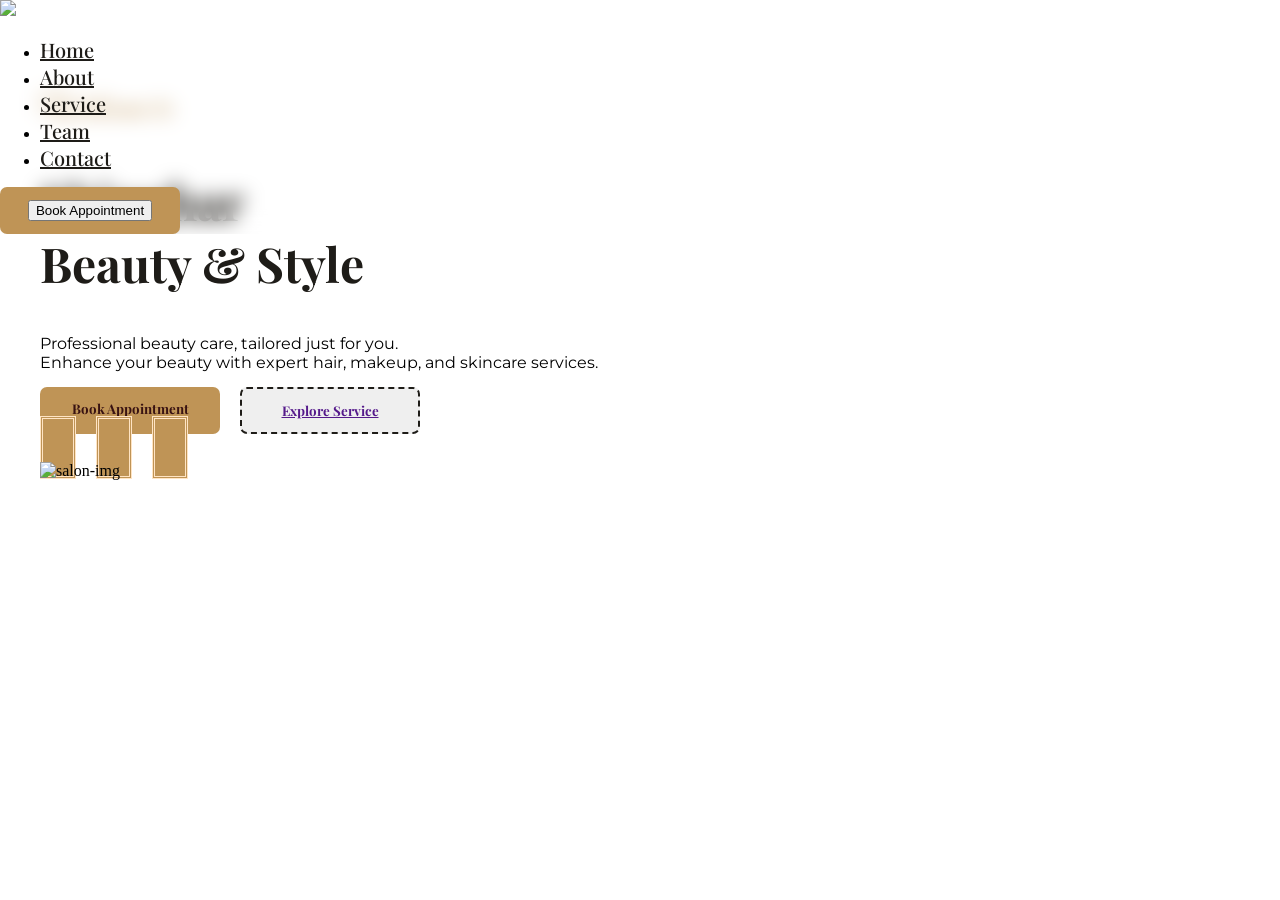
==== index.html @ 684a4d90 "Commiting header and hero section (not responsive)" ====
<!doctype html>
<html lang="en">
  <head>
    <meta charset="UTF-8" />
    <meta name="viewport" content="width=device-width, initial-scale=1.0" />
    <title>Document</title>
    <link rel="stylesheet" href="style.css" />
    <script src="https://cdn.jsdelivr.net/npm/@tailwindcss/browser@4"></script>
    <link
      rel="stylesheet"
      href="https://cdnjs.cloudflare.com/ajax/libs/font-awesome/7.3.1/css/all.css"
      integrity="sha512-x9WwyMYBnlXMNQ6kQ/Lyzu1NqIhLQKL5Oq6xByfXuRj7s9CskyCbLv/1IjqzJmXwFXWr0ov6jBV7Qbc0hh9nHg=="
      crossorigin="anonymous"
      referrerpolicy="no-referrer"
    />
  </head>
  <body>
    <header class="shadow-2xl bg-[rgba(248,247,244,0.5)]">
      <div class="max-w-300 mx-auto flex justify-baseline items-center gap-9">
        <div class="w-60 h-20 shrink-0">
          <a href="index.html"
            ><img src="./images/logo.png" class="w-full h-full"
          /></a>
        </div>
        <nav class="grow">
          <ul class="flex gap-9 justify-end">
            <li><a href="index.html">Home</a></li>
            <li><a href="about.html">About</a></li>
            <li><a href="about.html">Service</a></li>
            <li><a href="about.html">Team</a></li>
            <li><a href="about.html">Contact</a></li>
          </ul>
        </nav>
        <div class="common-btn">
          <div class="white"></div>
          <button>Book Appointment</button>
          <div class="black"></div>
        </div>
      </div>
    </header>
    <section class="hero">
      <div class="container flex items-center">
        <div class="hero-content w-[45%] flex flex-col">
          <span>Welcome to</span>
          <h1>Shinghar<br>Beauty & Style</h1>
          <p>Professional beauty care, tailored just for you. <br> Enhance your beauty with expert hair, makeup, and skincare services.</p>
          <div class="hero-btns">
            <button class="common-btn">Book Appointment</button>
            <button><a href="">Explore Service</a></button>
          </div>
          <div class="social-media-icons mt-7 w-[70%] ">
            <a href="https://www.facebook.com">
              <i class="fa-brands fa-facebook-f"></i>
            </a>
            <a href="https://www.instagram.com">
              <i class="fa-brands fa-instagram"></i>
            </a>
            <a href="https://www.whatsapp.com">
              <i class="fa-brands fa-whatsapp"></i>
            </a>
          </div>
        </div>
        <div class="hero-image w-[75%]">
          <img src="images/hero-img2.jpg" alt="salon-img" class="w-full shadow-2xl">
        </div>
      </div>
    </section>
  </body>
</html>
---- style.css ----
@import "tailwindcss";
@import url('https://fonts.googleapis.com/css2?family=Cormorant+Garamond:ital,wght@0,300..700;1,300..700&family=Great+Vibes&family=Montserrat:ital,wght@0,100..900;1,100..900&family=Playfair+Display:ital,wght@0,400..900;1,400..900&display=swap');
:root{
  --primary-color:#1E1C18;
  --secondary-color:#BF9456;
}
* {
  box-sizing: border-box;
}
.container{
  max-width: 1200px;
  margin: 0px auto;
}
header{
    backdrop-filter: blur(10px);
    position: fixed;
    top: 0px;
    left: 0px;
    width: 100%;
    z-index: 9;
}
header ul a {
  font-family: "Playfair Display";
  color: var(--primary-color);
  font-weight: 500;
  font-size: 20px;
  transition: 300ms;
}
header ul a:hover{
  color: var(--secondary-color);
}
/* .hero{
  background-color: #fff4e5;

} */
.hero-image{
  display: flex;
  align-items: stretch;
}
.hero-content span{
  display: inline-block;
  margin-top:80px;
  font-family: "Great Vibes", Arial, Helvetica, sans-serif;
  font-size: 2.1em;
  color: #BF9456;
}
.hero-content h1{
  font-family: "Playfair Display", sans-serif;
  font-size: 3em;
  line-height: 1.3;
  color: var(--primary-color);
}

.hero-content p{
  padding: 0px 10px 0px 0px;
  margin: 15px 0px;
  font-family: "Montserrat";
}

.hero-btns{
  display: flex ;
  gap: 20px;
}
.hero-content .hero-btns button:nth-child(2){
  width: 180px;
  padding: 13px 15px;
  /* background-color: var(--secondary-color); */
  display: flex;
  justify-content: center;
  align-items: stretch;
  border-radius: 7px;
  transition: 200ms;
  font-weight: bold;
  color: rgb(56, 18, 18);
  font-family:"Playfair Display", sans-serif ;
  border: none;
  outline: none;
  border: 2px dashed var(--primary-color);
}
.hero-content .hero-btns button:nth-child(2):hover{
  transform: translateY(-3px);
  text-shadow: 0px 2px 7px rgb(56, 18, 18);
  cursor: pointer;
}
.common-btn {
  width: 180px;
  padding: 13px 15px;
  background-color: var(--secondary-color);
  display: flex;
  justify-content: center;
  align-items: stretch;
  border-radius: 7px;
  transition: 200ms;
  font-weight: bold;
  color: rgb(56, 18, 18);
  font-family:"Playfair Display", sans-serif ;
  border: none;
  outline: none;
}
.common-btn:hover {
  transform: translateY(-4px);
  transform: scale(1.03);
  font-size: 1.03em;
  letter-spacing: 0.3px;
  background-color: burlywood;
  box-shadow: burlywood 0px 3px 8px;
}
.common-btn:active{
  transform: translateY(-2px);
  transform: scale(1);
  box-shadow: burlywood 0px 1px 8px;
}
.social-media-icons i{
  border: 3px double bisque;
  font-size: 25px;
  /* width: 100%; */
  padding: 15px;
  width: 20%;
  background-color: var(--secondary-color);
  color: white;
  text-align: center;
  margin: 0 20px 0 0;
  transition: 200ms;
}
.social-media-icons i:hover{
  transform: scale(1.05);
  transform: translateY(-4px);
  box-shadow: 0px 3px 5px var(--secondary-color);

}
.social-media-icons i:active{
  transform: translateY(0);
  box-shadow: none;
}
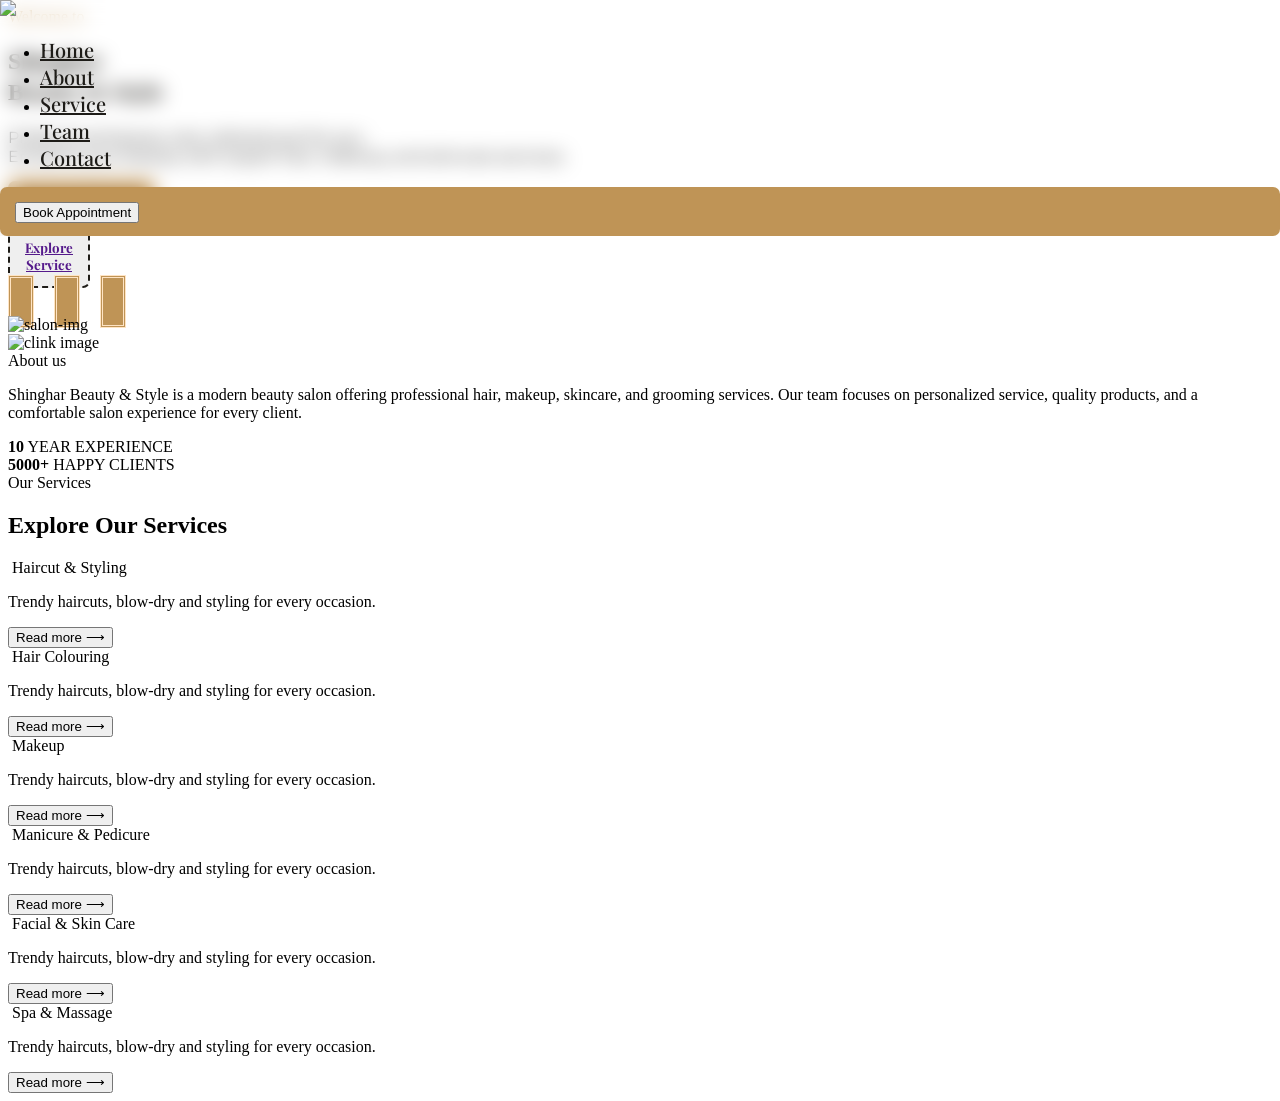
==== commit 01463108: "Completed hero section, second section and third section (responsive too)" ====
--- a/index.html
+++ b/index.html
@@ -3,7 +3,7 @@
   <head>
     <meta charset="UTF-8" />
     <meta name="viewport" content="width=device-width, initial-scale=1.0" />
-    <title>Document</title>
+    <title>Shinghar | Beauty & Style</title>
     <link rel="stylesheet" href="style.css" />
     <script src="https://cdn.jsdelivr.net/npm/@tailwindcss/browser@4"></script>
     <link
@@ -16,13 +16,13 @@
   </head>
   <body>
     <header class="shadow-2xl bg-[rgba(248,247,244,0.5)]">
-      <div class="max-w-300 mx-auto flex justify-baseline items-center gap-9">
-        <div class="w-60 h-20 shrink-0">
+      <div class="max-w-300 mx-auto flex justify-between items-center gap-9">
+        <div class="w-40 md:w-50 lg:w-60 md:h-15 lg:h-20 shrink-0">
           <a href="index.html"
             ><img src="./images/logo.png" class="w-full h-full"
           /></a>
         </div>
-        <nav class="grow">
+        <nav class="grow hidden lg:block">
           <ul class="flex gap-9 justify-end">
             <li><a href="index.html">Home</a></li>
             <li><a href="about.html">About</a></li>
@@ -31,24 +31,47 @@
             <li><a href="about.html">Contact</a></li>
           </ul>
         </nav>
-        <div class="common-btn">
-          <div class="white"></div>
+        <div class="common-btn hidden lg:block w-35 sm:w-45">
           <button>Book Appointment</button>
-          <div class="black"></div>
+        </div>
+        <div
+          class="menu-btn block lg:hidden py-2 px-2.5 md:py-2.5 md:px-3 rounded-full shadow-lg mr-2 sm:mr-5 bg-(--secondary-color)"
+        >
+          <i class="fa-solid fa-bars-staggered"></i>
         </div>
       </div>
     </header>
-    <section class="hero">
-      <div class="container flex items-center">
-        <div class="hero-content w-[45%] flex flex-col">
-          <span>Welcome to</span>
-          <h1>Shinghar<br>Beauty & Style</h1>
-          <p>Professional beauty care, tailored just for you. <br> Enhance your beauty with expert hair, makeup, and skincare services.</p>
-          <div class="hero-btns">
-            <button class="common-btn">Book Appointment</button>
-            <button><a href="">Explore Service</a></button>
+    <!-- hero section -->
+    <section class="hero bg-(--primary-background-color)">
+      <div class="max-w-300 mx-auto flex-col lg:flex-row flex items-center">
+        <div
+          class="hero-content text-left md:text-center lg:text-left w-full lg:w-[50%] flex flex-col px-3 md:px-0 lg:px-2.5"
+        >
+          <span
+            class="mt-20 text-[1.7em] md:text-[2.5em] font-(family-name:--primary-font-family)"
+            >Welcome to</span
+          >
+          <h1
+            class="text-[2.5em] md:text-[3.5em] leading-1.3 font-(family-name:--secondary-font-family)"
+          >
+            Shinghar <br class="inline sm:hidden lg:inline" />Beauty & Style
+          </h1>
+          <div
+            class="w-15 mx-0 md:mx-auto lg:mx-0 my-2.5 border-2 border-(--secondary-color) rounded-lg"
+          ></div>
+          <p class="font-light text-[0.9em] sm:text-[1em]">
+            Professional beauty care, tailored just for you. <br />
+            Enhance your beauty with expert hair, makeup, and skincare services.
+          </p>
+          <div
+            class="hero-btns w-fit text-left mx-0 md:mx-auto lg:mx-0 flex gap-2.5 sm:gap-5"
+          >
+            <button class="common-btn w-35 sm:w-45">Book Appointment</button>
+            <button class="w-35 sm:w-45">
+              <a href="">Explore <br class="inline sm:hidden" />Service</a>
+            </button>
           </div>
-          <div class="social-media-icons mt-7 w-[70%] ">
+          <div class="social-media-icons mt-7">
             <a href="https://www.facebook.com">
               <i class="fa-brands fa-facebook-f"></i>
             </a>
@@ -60,8 +83,234 @@
             </a>
           </div>
         </div>
-        <div class="hero-image w-[75%]">
-          <img src="images/hero-img2.jpg" alt="salon-img" class="w-full shadow-2xl">
+        <div class="hero-image w-full lg:w-[60%] mt-10 lg:mt-0 h-auto lg:h-130">
+          <img
+            src="images/hero-img1.jpg"
+            alt="salon-img"
+            class="w-full shadow-2xl rounded-[inherit]"
+          />
+        </div>
+      </div>
+    </section>
+
+    <!-- Second Section -->
+    <section class="bg-(--primary-background-color)">
+      <div
+        class="max-w-300 flex py-10 mx-auto gap-5 justify-between flex-col lg:flex-row px-5 lg:px-0"
+      >
+        <!--Container-->
+        <div class="w-full lg:w-[45%] order-2 lg:order-1">
+          <!--left-->
+          <img
+            src="images/clinik image.png"
+            alt="clink image"
+            class="w-full lg:hover:rotate-z-2 transition"
+          />
+        </div>
+        <div class="right w-full lg:w-[55%] order-1 lg:order-2 self-center">
+          <!--right-->
+          <span
+            class="font-(family-name:--primary-font-family) text-(--secondary-color) text-[35px]"
+            >About us</span
+          >
+          <p class="font-[Montserrat] font-light text-[0.9em] sm:text-[1em]">
+            Shinghar Beauty & Style is a modern beauty salon offering
+            professional hair, makeup, skincare, and grooming services. Our team
+            focuses on personalized service, quality products, and a comfortable
+            salon experience for every client.
+          </p>
+
+          <div
+            class="grid grid-cols-1 sm:grid-cols-2 gap-5 mt-5 sm:mt-2 w-full"
+          >
+            <div
+              class="bg-[white] flex flex-col items-center p-5 hover:scale-105 transition hover:shadow-lg"
+            >
+              <i
+                class="fa-solid fa-calendar-days text-(--secondary-color) text-[60px]"
+              ></i>
+              <strong
+                class="text-[25px] font-(family-name:--primary-font-family) font-bold mt-3 not-italic"
+                >10</strong
+              >
+              <span>YEAR EXPERIENCE</span>
+            </div>
+            <div
+              class="bg-[white] flex flex-col items-center p-5 hover:scale-105 transition hover:shadow-lg"
+            >
+              <i
+                class="fa-solid fa-users text-(--secondary-color) text-[60px]"
+              ></i>
+              <strong
+                class="text-[25px] font-(family-name:--primary-font-family) font-bold mt-3 not-italic"
+                >5000+</strong
+              >
+              <span>HAPPY CLIENTS</span>
+            </div>
+          </div>
+        </div>
+      </div>
+    </section>
+
+    <!-- Third section -->
+    <section class="max-w-300 mx-auto px-5 lg:px-0 mt-30 text-center">
+      <!-- content -->
+      <span
+        class="mt-20 text-[1.5em] md:text-[2em] font-(family-name:--primary-font-family) text-(--secondary-color)"
+        >Our Services</span
+      >
+      <h2
+        class="text-[2em] md:text-[2.5em] leading-1.3 font-(family-name:--secondary-font-family) text-(--primary-color)"
+      >
+        Explore Our Services
+      </h2>
+      <div
+        class="w-10 border-2 border-(--secondary-color) rounded-lg mx-auto"
+      ></div>
+      <!-- grid -->
+      <div class="grid grid-cols-1 sm:grid-cols-2 lg:grid-cols-3 gap-10 mt-7">
+        <div
+          class="flex flex-col gap-2.5 bg-(--primary-background-color) p-4 justify-center items-center text-center border border-[#E5E7EB] hover:-translate-y-1 transition"
+        >
+          <img
+            src="images/hair cutting and styling.webp"
+            alt=""
+            class="w-25 h-25 rounded-full"
+          />
+          <span
+            class="font-(family-name:--secondary-font-family) font-medium text-[1.3em]"
+            >Haircut & Styling</span
+          >
+          <p
+            class="font-[Montserrat] text-[0.85em] text-(--primary-color) font-normal"
+          >
+            Trendy haircuts, blow-dry and styling for every occasion.
+          </p>
+          <button
+            class="border border-(--secondary-color) px-2 py-1.5 font-(family-name:--Cormorant-Garamond) text-[1.1em] hover:bg-(--secondary-color) hover:text-[white] transition font-medium"
+          >
+            Read more ⟶
+          </button>
+        </div>
+
+        <div
+          class="flex flex-col gap-2.5 bg-(--primary-background-color) p-4 justify-center items-center text-center border border-[#E5E7EB] hover:-translate-y-1 transition"
+        >
+          <img
+            src="images/hair colouring.avif"
+            alt=""
+            class="w-25 h-25 rounded-full"
+          />
+          <span
+            class="font-(family-name:--secondary-font-family) font-medium text-[1.3em]"
+            >Hair Colouring</span
+          >
+          <p
+            class="font-[Montserrat] text-[0.85em] text-(--primary-color) font-normal"
+          >
+            Trendy haircuts, blow-dry and styling for every occasion.
+          </p>
+          <button
+            class="border border-(--secondary-color) px-2 py-1.5 font-(family-name:--Cormorant-Garamond) text-[1.1em] hover:bg-(--secondary-color) hover:text-[white] transition font-medium"
+          >
+            Read more ⟶
+          </button>
+        </div>
+
+        <div
+          class="flex flex-col gap-2.5 bg-(--primary-background-color) p-4 justify-center items-center text-center border border-[#E5E7EB] hover:-translate-y-1 transition"
+        >
+          <img
+            src="images/makeup.avif"
+            alt=""
+            class="w-25 h-25 rounded-full"
+          />
+          <span
+            class="font-(family-name:--secondary-font-family) font-medium text-[1.3em]"
+            >Makeup</span
+          >
+          <p
+            class="font-[Montserrat] text-[0.85em] text-(--primary-color) font-normal"
+          >
+            Trendy haircuts, blow-dry and styling for every occasion.
+          </p>
+          <button
+            class="border border-(--secondary-color) px-2 py-1.5 font-(family-name:--Cormorant-Garamond) text-[1.1em] hover:bg-(--secondary-color) hover:text-[white] transition font-medium"
+          >
+            Read more ⟶
+          </button>
+        </div>
+
+        <div
+          class="flex flex-col gap-2.5 bg-(--primary-background-color) p-4 justify-center items-center text-center border border-[#E5E7EB] hover:-translate-y-1 transition"
+        >
+          <img
+            src="images/Manicure & Pedicure.webp"
+            alt=""
+            class="w-25 h-25 rounded-full"
+          />
+          <span
+            class="font-(family-name:--secondary-font-family) font-medium text-[1.3em]"
+            >Manicure & Pedicure</span
+          >
+          <p
+            class="font-[Montserrat] text-[0.85em] text-(--primary-color) font-normal"
+          >
+            Trendy haircuts, blow-dry and styling for every occasion.
+          </p>
+          <button
+            class="border border-(--secondary-color) px-2 py-1.5 font-(family-name:--Cormorant-Garamond) text-[1.1em] hover:bg-(--secondary-color) hover:text-[white] transition font-medium"
+          >
+            Read more ⟶
+          </button>
+        </div>
+
+        <div
+          class="flex flex-col gap-2.5 bg-(--primary-background-color) p-4 justify-center items-center text-center border border-[#E5E7EB] hover:-translate-y-1 transition"
+        >
+          <img
+            src="images/Facial & Skin Care.avif"
+            alt=""
+            class="w-25 h-25 rounded-full"
+          />
+          <span
+            class="font-(family-name:--secondary-font-family) font-medium text-[1.3em]"
+            >Facial & Skin Care</span
+          >
+          <p
+            class="font-[Montserrat] text-[0.85em] text-(--primary-color) font-normal"
+          >
+            Trendy haircuts, blow-dry and styling for every occasion.
+          </p>
+          <button
+            class="border border-(--secondary-color) px-2 py-1.5 font-(family-name:--Cormorant-Garamond) text-[1.1em] hover:bg-(--secondary-color) hover:text-[white] transition font-medium"
+          >
+            Read more ⟶
+          </button>
+        </div>
+
+        <div
+          class="flex flex-col gap-2.5 bg-(--primary-background-color) p-4 justify-center items-center text-center border border-[#E5E7EB] hover:-translate-y-1 transition"
+        >
+          <img
+            src="images/Spa & Massage.avif"
+            alt=""
+            class="w-25 h-25 rounded-full"
+          />
+          <span
+            class="font-(family-name:--secondary-font-family) font-medium text-[1.3em]"
+            >Spa & Massage</span
+          >
+          <p
+            class="font-[Montserrat] text-[0.85em] text-(--primary-color) font-normal"
+          >
+            Trendy haircuts, blow-dry and styling for every occasion.
+          </p>
+          <button
+            class="border border-(--secondary-color) px-2 py-1.5 font-(family-name:--Cormorant-Garamond) text-[1.1em] hover:bg-(--secondary-color) hover:text-[white] transition font-medium"
+          >
+            Read more ⟶
+          </button>
         </div>
       </div>
     </section>
--- a/style.css
+++ b/style.css
@@ -3,14 +3,15 @@
 :root{
   --primary-color:#1E1C18;
   --secondary-color:#BF9456;
+  --primary-font-family:"Great Vibes", Arial, Helvetica, sans-serif;
+  --secondary-font-family:"Playfair Display",sans-serif;
+  --primary-background-color:#FAF7F1;
+  --Cormorant-Garamond : "Cormorant Garamond";
 }
 * {
   box-sizing: border-box;
 }
-.container{
-  max-width: 1200px;
-  margin: 0px auto;
-}
+
 header{
     backdrop-filter: blur(10px);
     position: fixed;
@@ -29,24 +30,16 @@
 header ul a:hover{
   color: var(--secondary-color);
 }
-/* .hero{
-  background-color: #fff4e5;
 
-} */
 .hero-image{
   display: flex;
   align-items: stretch;
 }
 .hero-content span{
   display: inline-block;
-  margin-top:80px;
-  font-family: "Great Vibes", Arial, Helvetica, sans-serif;
-  font-size: 2.1em;
   color: #BF9456;
 }
 .hero-content h1{
-  font-family: "Playfair Display", sans-serif;
-  font-size: 3em;
   line-height: 1.3;
   color: var(--primary-color);
 }
@@ -57,14 +50,12 @@
   font-family: "Montserrat";
 }
 
-.hero-btns{
+/* .hero-btns{
   display: flex ;
   gap: 20px;
-}
+} */
 .hero-content .hero-btns button:nth-child(2){
-  width: 180px;
   padding: 13px 15px;
-  /* background-color: var(--secondary-color); */
   display: flex;
   justify-content: center;
   align-items: stretch;
@@ -82,11 +73,11 @@
   text-shadow: 0px 2px 7px rgb(56, 18, 18);
   cursor: pointer;
 }
-.common-btn {
-  width: 180px;
+.common-btn{
+  /* width: 180px; */
   padding: 13px 15px;
   background-color: var(--secondary-color);
-  display: flex;
+  /* display: flex; */
   justify-content: center;
   align-items: stretch;
   border-radius: 7px;
@@ -114,8 +105,8 @@
   border: 3px double bisque;
   font-size: 25px;
   /* width: 100%; */
-  padding: 15px;
-  width: 20%;
+  padding: 10px;
+  width: 50px;
   background-color: var(--secondary-color);
   color: white;
   text-align: center;
@@ -134,4 +125,3 @@
 }
 
 
-
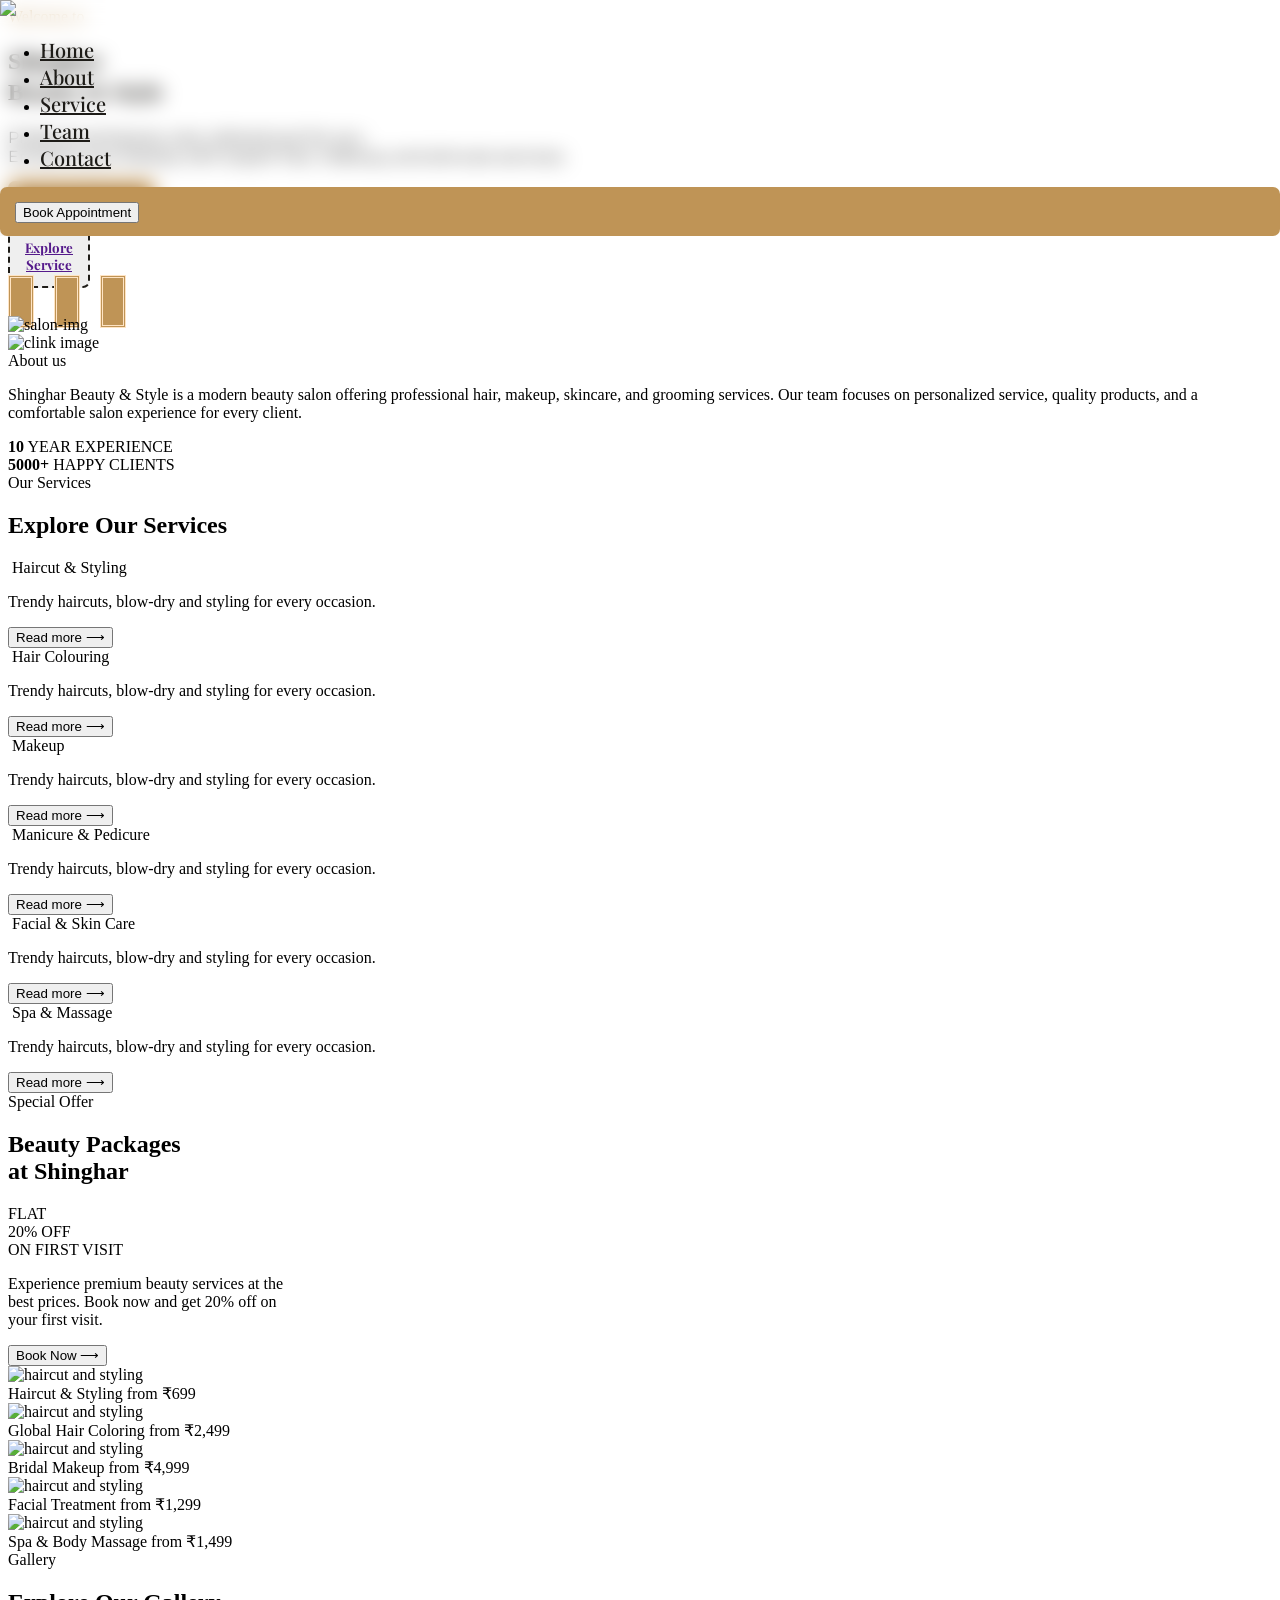
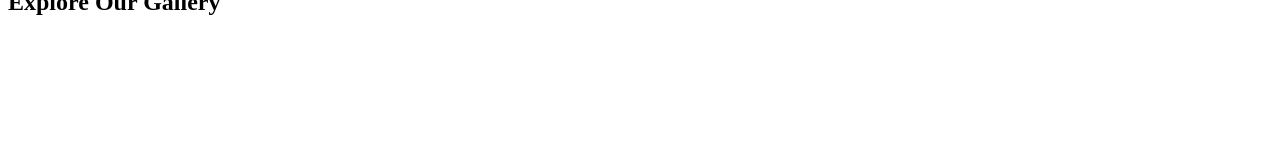
==== commit 8b05f4ae: "home page special offer and gallary section completed and responsive too" ====
--- a/index.html
+++ b/index.html
@@ -220,85 +220,81 @@
         <div
           class="flex flex-col gap-2.5 bg-(--primary-background-color) p-4 justify-center items-center text-center border border-[#E5E7EB] hover:-translate-y-1 transition"
         >
-          <img
-            src="images/makeup.avif"
+          <img src="images/makeup.avif" alt="" class="w-25 h-25 rounded-full" />
+          <span
+            class="font-(family-name:--secondary-font-family) font-medium text-[1.3em]"
+            >Makeup</span
+          >
+          <p
+            class="font-[Montserrat] text-[0.85em] text-(--primary-color) font-normal"
+          >
+            Trendy haircuts, blow-dry and styling for every occasion.
+          </p>
+          <button
+            class="border border-(--secondary-color) px-2 py-1.5 font-(family-name:--Cormorant-Garamond) text-[1.1em] hover:bg-(--secondary-color) hover:text-[white] transition font-medium"
+          >
+            Read more ⟶
+          </button>
+        </div>
+
+        <div
+          class="flex flex-col gap-2.5 bg-(--primary-background-color) p-4 justify-center items-center text-center border border-[#E5E7EB] hover:-translate-y-1 transition"
+        >
+          <img
+            src="images/Manicure & Pedicure.webp"
             alt=""
             class="w-25 h-25 rounded-full"
           />
           <span
             class="font-(family-name:--secondary-font-family) font-medium text-[1.3em]"
-            >Makeup</span
-          >
-          <p
-            class="font-[Montserrat] text-[0.85em] text-(--primary-color) font-normal"
-          >
-            Trendy haircuts, blow-dry and styling for every occasion.
-          </p>
-          <button
-            class="border border-(--secondary-color) px-2 py-1.5 font-(family-name:--Cormorant-Garamond) text-[1.1em] hover:bg-(--secondary-color) hover:text-[white] transition font-medium"
-          >
-            Read more ⟶
-          </button>
-        </div>
-
-        <div
-          class="flex flex-col gap-2.5 bg-(--primary-background-color) p-4 justify-center items-center text-center border border-[#E5E7EB] hover:-translate-y-1 transition"
-        >
-          <img
-            src="images/Manicure & Pedicure.webp"
+            >Manicure & Pedicure</span
+          >
+          <p
+            class="font-[Montserrat] text-[0.85em] text-(--primary-color) font-normal"
+          >
+            Trendy haircuts, blow-dry and styling for every occasion.
+          </p>
+          <button
+            class="border border-(--secondary-color) px-2 py-1.5 font-(family-name:--Cormorant-Garamond) text-[1.1em] hover:bg-(--secondary-color) hover:text-[white] transition font-medium"
+          >
+            Read more ⟶
+          </button>
+        </div>
+
+        <div
+          class="flex flex-col gap-2.5 bg-(--primary-background-color) p-4 justify-center items-center text-center border border-[#E5E7EB] hover:-translate-y-1 transition"
+        >
+          <img
+            src="images/Facial & Skin Care.avif"
             alt=""
             class="w-25 h-25 rounded-full"
           />
           <span
             class="font-(family-name:--secondary-font-family) font-medium text-[1.3em]"
-            >Manicure & Pedicure</span
-          >
-          <p
-            class="font-[Montserrat] text-[0.85em] text-(--primary-color) font-normal"
-          >
-            Trendy haircuts, blow-dry and styling for every occasion.
-          </p>
-          <button
-            class="border border-(--secondary-color) px-2 py-1.5 font-(family-name:--Cormorant-Garamond) text-[1.1em] hover:bg-(--secondary-color) hover:text-[white] transition font-medium"
-          >
-            Read more ⟶
-          </button>
-        </div>
-
-        <div
-          class="flex flex-col gap-2.5 bg-(--primary-background-color) p-4 justify-center items-center text-center border border-[#E5E7EB] hover:-translate-y-1 transition"
-        >
-          <img
-            src="images/Facial & Skin Care.avif"
+            >Facial & Skin Care</span
+          >
+          <p
+            class="font-[Montserrat] text-[0.85em] text-(--primary-color) font-normal"
+          >
+            Trendy haircuts, blow-dry and styling for every occasion.
+          </p>
+          <button
+            class="border border-(--secondary-color) px-2 py-1.5 font-(family-name:--Cormorant-Garamond) text-[1.1em] hover:bg-(--secondary-color) hover:text-[white] transition font-medium"
+          >
+            Read more ⟶
+          </button>
+        </div>
+
+        <div
+          class="flex flex-col gap-2.5 bg-(--primary-background-color) p-4 justify-center items-center text-center border border-[#E5E7EB] hover:-translate-y-1 transition"
+        >
+          <img
+            src="images/Spa & Massage.avif"
             alt=""
             class="w-25 h-25 rounded-full"
           />
           <span
             class="font-(family-name:--secondary-font-family) font-medium text-[1.3em]"
-            >Facial & Skin Care</span
-          >
-          <p
-            class="font-[Montserrat] text-[0.85em] text-(--primary-color) font-normal"
-          >
-            Trendy haircuts, blow-dry and styling for every occasion.
-          </p>
-          <button
-            class="border border-(--secondary-color) px-2 py-1.5 font-(family-name:--Cormorant-Garamond) text-[1.1em] hover:bg-(--secondary-color) hover:text-[white] transition font-medium"
-          >
-            Read more ⟶
-          </button>
-        </div>
-
-        <div
-          class="flex flex-col gap-2.5 bg-(--primary-background-color) p-4 justify-center items-center text-center border border-[#E5E7EB] hover:-translate-y-1 transition"
-        >
-          <img
-            src="images/Spa & Massage.avif"
-            alt=""
-            class="w-25 h-25 rounded-full"
-          />
-          <span
-            class="font-(family-name:--secondary-font-family) font-medium text-[1.3em]"
             >Spa & Massage</span
           >
           <p
@@ -314,5 +310,172 @@
         </div>
       </div>
     </section>
+
+    <!-- Special Offer section-->
+    <section class="flex my-15 flex-col lg:flex-row w-[99vw]">
+      <div class="left bg-(--secondary-color) pl-7 py-10 w-full lg:w-[50%]">
+        <div class="left-content">
+          <span
+            class="mt-20 text-[1.5em] md:text-[2em] font-(family-name:--primary-font-family) text-white"
+            >Special Offer</span
+          >
+          <h2
+            class="text-[2em] md:text-[2.5em] leading-1.3 font-(family-name:--secondary-font-family) text-white"
+          >
+            Beauty Packages <br />at Shinghar
+          </h2>
+          <div class="coupon-card mt-8 flex gap-8">
+            <div
+              class="card w-60 py-3 bg-(--primary-color) text-white text-center"
+            >
+              <span class="font-(family-name:--Cormorant-Garamond)">FLAT</span
+              ><br />
+              <span class="text-[2.8em] font-(family-name:--Cormorant-Garamond)"
+                >20% OFF</span
+              ><br />
+              <span class="font-(family-name:--Cormorant-Garamond)"
+                >ON FIRST VISIT</span
+              >
+            </div>
+            <div class="card-info flex flex-col justify-between items-start">
+              <p class="text-white font-[Montserrat]">
+                Experience premium beauty services at the <br />
+                best prices. Book now and get 20% off on <br />
+                your first visit.
+              </p>
+              <button
+                class="border border-white px-2 py-1.5 font-(family-name:--Cormorant-Garamond) text-[1.1em] text-[white] transition font-medium"
+              >
+                Book Now ⟶
+              </button>
+            </div>
+          </div>
+        </div>
+      </div>
+      <div class="right bg-black px-5 py-10 w-full lg:w-[50%]">
+        <div class="right-content flex flex-col gap-5">
+          <div
+            class="price-cards p-2 flex h-15 gap-3 bg-(--primary-color) min-w-60 sm:min-w-80"
+          >
+            <img
+              src="images/hair cutting and styling.webp"
+              alt="haircut and styling"
+            />
+            <div class="price-info text-white flex flex-col font-[Montserrat]">
+              <span>Haircut & Styling</span>
+              <span>from ₹699</span>
+            </div>
+          </div>
+
+          <div
+            class="price-cards p-2 flex h-15 gap-3 bg-(--primary-color) min-w-60 sm:min-w-80"
+          >
+            <img src="images/hair colouring.avif" alt="haircut and styling" />
+            <div class="price-info text-white flex flex-col font-[Montserrat]">
+              <span>Global Hair Coloring</span>
+              <span>from ₹2,499</span>
+            </div>
+          </div>
+
+          <div
+            class="price-cards p-2 flex h-15 gap-3 bg-(--primary-color) min-w-60 sm:min-w-80"
+          >
+            <img src="images/bridal makeup.avif" alt="haircut and styling" />
+            <div class="price-info text-white flex flex-col font-[Montserrat]">
+              <span>Bridal Makeup</span>
+              <span>from ₹4,999</span>
+            </div>
+          </div>
+
+          <div
+            class="price-cards p-2 flex h-15 gap-3 bg-(--primary-color) min-w-60 sm:min-w-80"
+          >
+            <img
+              src="images/Facial & Skin Care.avif"
+              alt="haircut and styling"
+            />
+            <div class="price-info text-white flex flex-col font-[Montserrat]">
+              <span>Facial Treatment</span>
+              <span>from ₹1,299</span>
+            </div>
+          </div>
+
+          <div
+            class="price-cards p-2 flex h-15 gap-3 bg-(--primary-color) min-w-60 sm:min-w-80"
+          >
+            <img src="images/Spa & Massage.avif" alt="haircut and styling" />
+            <div class="price-info text-white flex flex-col font-[Montserrat]">
+              <span>Spa & Body Massage</span>
+              <span>from ₹1,499</span>
+            </div>
+          </div>
+        </div>
+      </div>
+    </section>
+
+    <!-- Gallery -->
+
+    <section class="max-w-7xl mx-auto px-5 lg:px-0 mt-30 text-center ">
+      <span
+        class="text-[1.5em] md:text-[2em] font-(family-name:--primary-font-family) text-(--secondary-color)"
+        >Gallery</span
+      >
+      <h2
+        class="text-[2em] md:text-[2.5em] leading-1.3 font-(family-name:--secondary-font-family)"
+      >
+        Explore Our Gallery
+      </h2>
+
+      <div class="gallery-grid grid grid-cols-2 lg:grid-cols-4 gap-4 w-full my-10 h-125">
+        <div class="overflow-hidden rounded-lg">
+          <img
+            src="images/Gallery image 1.avif"
+            alt=""
+            class="w-full h-full hover:scale-105 transition"
+          />
+        </div>
+        <div class="overflow-hidden rounded-lg">
+          <img
+            src="images/Gallery image 2.avif"
+            alt=""
+            class="w-full h-full hover:scale-105 transition"
+          />
+        </div>
+        
+        <div class="grid grid-rows-2 gap-4">
+          <div class="overflow-hidden rounded-lg">
+            <img
+              src="images/Gallery image 3.avif"
+              alt=""
+              class="w-full h-full hover:scale-105 transition"
+            />
+          </div>
+          <div class="overflow-hidden rounded-lg">
+            <img
+              src="images/Gallery image 4.avif"
+              alt=""
+              class="w-full h-full hover:scale-105 transition"
+            />
+          </div>
+        </div>
+        <div class="grid grid-rows-2 gap-4">
+          <div class="overflow-hidden rounded-lg">
+            <img
+              src="images/Gallery image 5.avif"
+              alt=""
+              class="w-full h-full hover:scale-105 transition"
+            />
+          </div>
+          <div class="overflow-hidden rounded-lg">
+            <img
+              src="images/Gallery image 6.avif"
+              alt=""
+              class="w-full h-full hover:scale-105 transition"
+            />
+          </div>
+        </div>
+      </div>
+    </section>
+
   </body>
 </html>
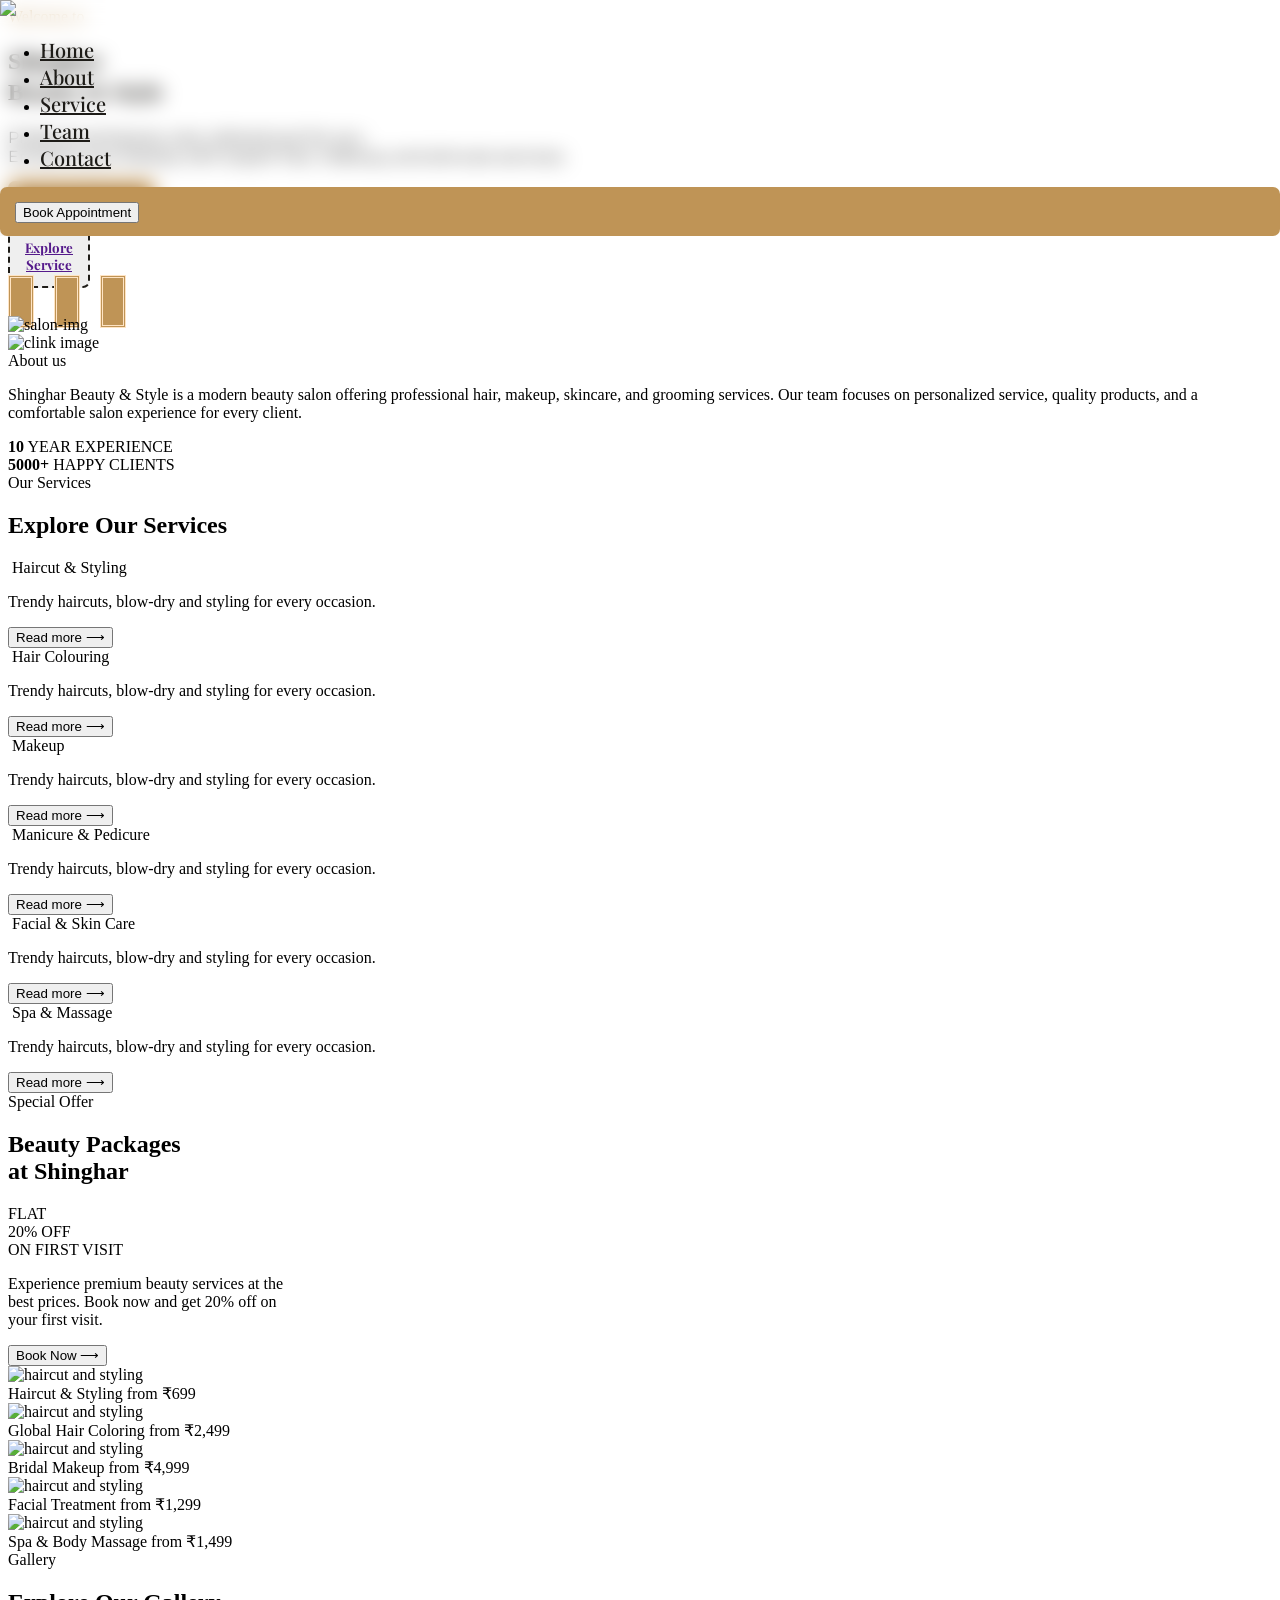
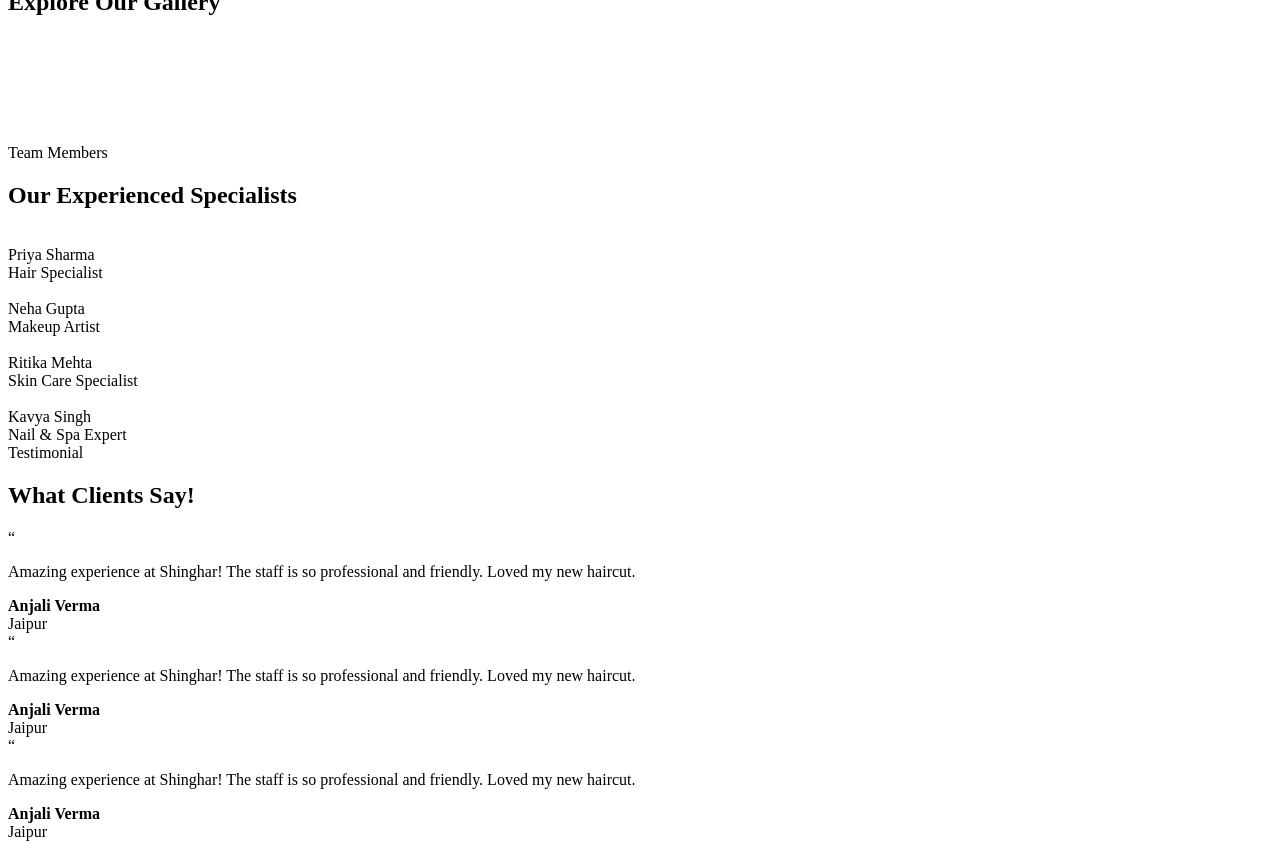
==== commit a3141605: "home customer review section completed" ====
--- a/index.html
+++ b/index.html
@@ -93,7 +93,7 @@
       </div>
     </section>
 
-    <!-- Second Section -->
+    <!-- About Us -->
     <section class="bg-(--primary-background-color)">
       <div
         class="max-w-300 flex py-10 mx-auto gap-5 justify-between flex-col lg:flex-row px-5 lg:px-0"
@@ -152,7 +152,7 @@
       </div>
     </section>
 
-    <!-- Third section -->
+    <!-- Our services -->
     <section class="max-w-300 mx-auto px-5 lg:px-0 mt-30 text-center">
       <!-- content -->
       <span
@@ -415,7 +415,7 @@
 
     <!-- Gallery -->
 
-    <section class="max-w-7xl mx-auto px-5 lg:px-0 mt-30 text-center ">
+    <section class="max-w-7xl mx-auto px-5 lg:px-0 mt-30 text-center">
       <span
         class="text-[1.5em] md:text-[2em] font-(family-name:--primary-font-family) text-(--secondary-color)"
         >Gallery</span
@@ -426,7 +426,9 @@
         Explore Our Gallery
       </h2>
 
-      <div class="gallery-grid grid grid-cols-2 lg:grid-cols-4 gap-4 w-full my-10 h-125">
+      <div
+        class="gallery-grid grid grid-cols-2 lg:grid-cols-4 gap-4 w-full my-10 h-125"
+      >
         <div class="overflow-hidden rounded-lg">
           <img
             src="images/Gallery image 1.avif"
@@ -441,7 +443,7 @@
             class="w-full h-full hover:scale-105 transition"
           />
         </div>
-        
+
         <div class="grid grid-rows-2 gap-4">
           <div class="overflow-hidden rounded-lg">
             <img
@@ -477,5 +479,98 @@
       </div>
     </section>
 
+    <!-- Team members -->
+    <section class="max-w-300 mx-auto px-5 lg:px-0 mt-30 text-center">
+      <span
+        class="text-[1.5em] md:text-[2em] font-(family-name:--primary-font-family) text-(--secondary-color)"
+        >Team Members</span
+      >
+      <h2
+        class="text-[2em] md:text-[2.5em] leading-1.3 font-(family-name:--secondary-font-family)"
+      >
+        Our Experienced Specialists
+      </h2>
+      <div class="grid grid-cols-2 lg:grid-cols-4 w-full my-10 gap-5">  <!--grid-->
+        <div class="bg-(--primary-background-color) hover:shadow-2xl hover:scale-103 transition"> <!--card-->
+          <div class="mb-5">
+            <img src="images/customer 1.png" alt="">
+          </div>
+          <span class="font-(family-name:--secondary-font-family) font-medium text-[1.3em]">Priya Sharma</span><br>
+          <span class="font-[Montserrat] text-[0.85em] font-normal text-(--primary-color)">Hair Specialist</span>
+          <div class="my-5">
+            <a href="https://facebook.com" class="border border-(--secondary-color) p-2 hover:bg-(--secondary-color) hover:text-white" target="_blank"><i class="fa-brands fa-facebook-f"></i></a>
+            <a href="https://instagram.com" class="border border-(--secondary-color) p-2 hover:bg-(--secondary-color) hover:text-white transition" target="_blank"><i class="fa-brands fa-instagram"></i></a>
+            <a href="https://whatsapp.com" class="border border-(--secondary-color) p-2 hover:bg-(--secondary-color) hover:text-white transition" target="_blank"><i class="fa-brands fa-whatsapp"></i></a>
+          </div>
+        </div>        
+        <div class="bg-(--primary-background-color) hover:shadow-2xl hover:scale-103 transition"> <!--card-->
+          <div class="mb-5">
+            <img src="images/customer 2.png" alt="">
+          </div>
+          <span class="font-(family-name:--secondary-font-family) font-medium text-[1.3em]">Neha Gupta</span><br>
+          <span class="font-[Montserrat] text-[0.85em] font-normal text-(--primary-color)">Makeup Artist</span>
+          <div class="my-5">
+            <a href="https://facebook.com" class="border border-(--secondary-color) p-2 hover:bg-(--secondary-color) hover:text-white transition" target="_blank"><i class="fa-brands fa-facebook-f"></i></a>
+            <a href="https://instagram.com" class="border border-(--secondary-color) p-2 hover:bg-(--secondary-color) hover:text-white transition" target="_blank"><i class="fa-brands fa-instagram"></i></a>
+            <a href="https://whatsapp.com" class="border border-(--secondary-color) p-2 hover:bg-(--secondary-color) hover:text-white transition" target="_blank"><i class="fa-brands fa-whatsapp"></i></a>
+          </div>
+        </div>        
+        <div class="bg-(--primary-background-color) hover:shadow-2xl hover:scale-103 transition"> <!--card-->
+          <div class="mb-5">
+            <img src="images/customer 3.png" alt="">
+          </div>
+          <span class="font-(family-name:--secondary-font-family) font-medium text-[1.3em]">Ritika Mehta</span><br>
+          <span class="font-[Montserrat] text-[0.85em] font-normal text-(--primary-color)">Skin Care Specialist</span>
+          <div class="my-5">
+            <a href="https://facebook.com" class="border border-(--secondary-color) p-2 hover:bg-(--secondary-color) hover:text-white transition" target="_blank"><i class="fa-brands fa-facebook-f"></i></a>
+            <a href="https://instagram.com" class="border border-(--secondary-color) p-2 hover:bg-(--secondary-color) hover:text-white transition" target="_blank"><i class="fa-brands fa-instagram"></i></a>
+            <a href="https://whatsapp.com" class="border border-(--secondary-color) p-2 hover:bg-(--secondary-color) hover:text-white transition" target="_blank"><i class="fa-brands fa-whatsapp"></i></a>
+          </div>
+        </div>        
+        <div class="bg-(--primary-background-color) hover:shadow-2xl hover:scale-105 transition"> <!--card-->
+          <div class="mb-5">
+            <img src="images/customer 4.png" alt="">
+          </div>
+          <span class="font-(family-name:--secondary-font-family) font-medium text-[1.3em]">Kavya Singh</span><br>
+          <span class="font-[Montserrat] text-[0.85em] font-normal text-(--primary-color)">Nail & Spa Expert</span>
+          <div class="my-5">
+            <a href="https://facebook.com" class="border border-(--secondary-color) p-2 hover:bg-(--secondary-color) hover:text-white transition" target="_blank"><i class="fa-brands fa-facebook-f"></i></a>
+            <a href="https://instagram.com" class="border border-(--secondary-color) p-2 hover:bg-(--secondary-color) hover:text-white transition" target="_blank"><i class="fa-brands fa-instagram"></i></a>
+            <a href="https://whatsapp.com" class="border border-(--secondary-color) p-2 hover:bg-(--secondary-color) hover:text-white transition" target="_blank"><i class="fa-brands fa-whatsapp"></i></a>
+          </div>
+        </div>        
+      </div>
+    </section>
+    <section class="bg-(--primary-background-color)">
+      <div class="max-w-300 mx-auto px-5 lg:px-0 mt-30 text-center py-13">
+        <span class="text-[1.5em] md:text-[2em] font-(family-name:--primary-font-family) text-(--secondary-color)">Testimonial</span>
+        <h2 class="text-[2em] md:text-[2.5em] leading-1.3 font-(family-name:--secondary-font-family)">What Clients Say!</h2>
+
+
+        <div class="flex gap-5 text-left leading-7 mt-5 justify-center flex-wrap lg:flex-nowrap"> <!--flex-->
+          <div class="px-5 py-4 font-[Montserrat] bg-white ">
+            <span class="text-(--secondary-color) text-4xl">“</span>
+            <p class="mb-3.5">Amazing experience at Shinghar! The staff is so professional and friendly. Loved my new haircut.</p>
+            <b>Anjali Verma</b><br>
+            <span class="text-[0.9em]">Jaipur</span>
+          </div>
+          <div class="px-5 py-4 font-[Montserrat] bg-(--secondary-color) text-white">
+            <span class="text-white text-4xl">“</span>
+            <p class="mb-3.5">Amazing experience at Shinghar! The staff is so professional and friendly. Loved my new haircut.</p>
+            <b>Anjali Verma</b><br>
+            <span class="text-[0.9em]">Jaipur</span>
+          </div>
+          <div class="px-5 py-4 font-[Montserrat] bg-white">
+            <span class="text-(--secondary-color) text-4xl">“</span>
+            <p class="mb-3.5">Amazing experience at Shinghar! The staff is so professional and friendly. Loved my new haircut.</p>
+            <b>Anjali Verma</b><br>
+            <span class="text-[0.9em]">Jaipur</span>
+          </div>
+
+        </div>
+
+      </div>
+    </section>
+    
   </body>
 </html>
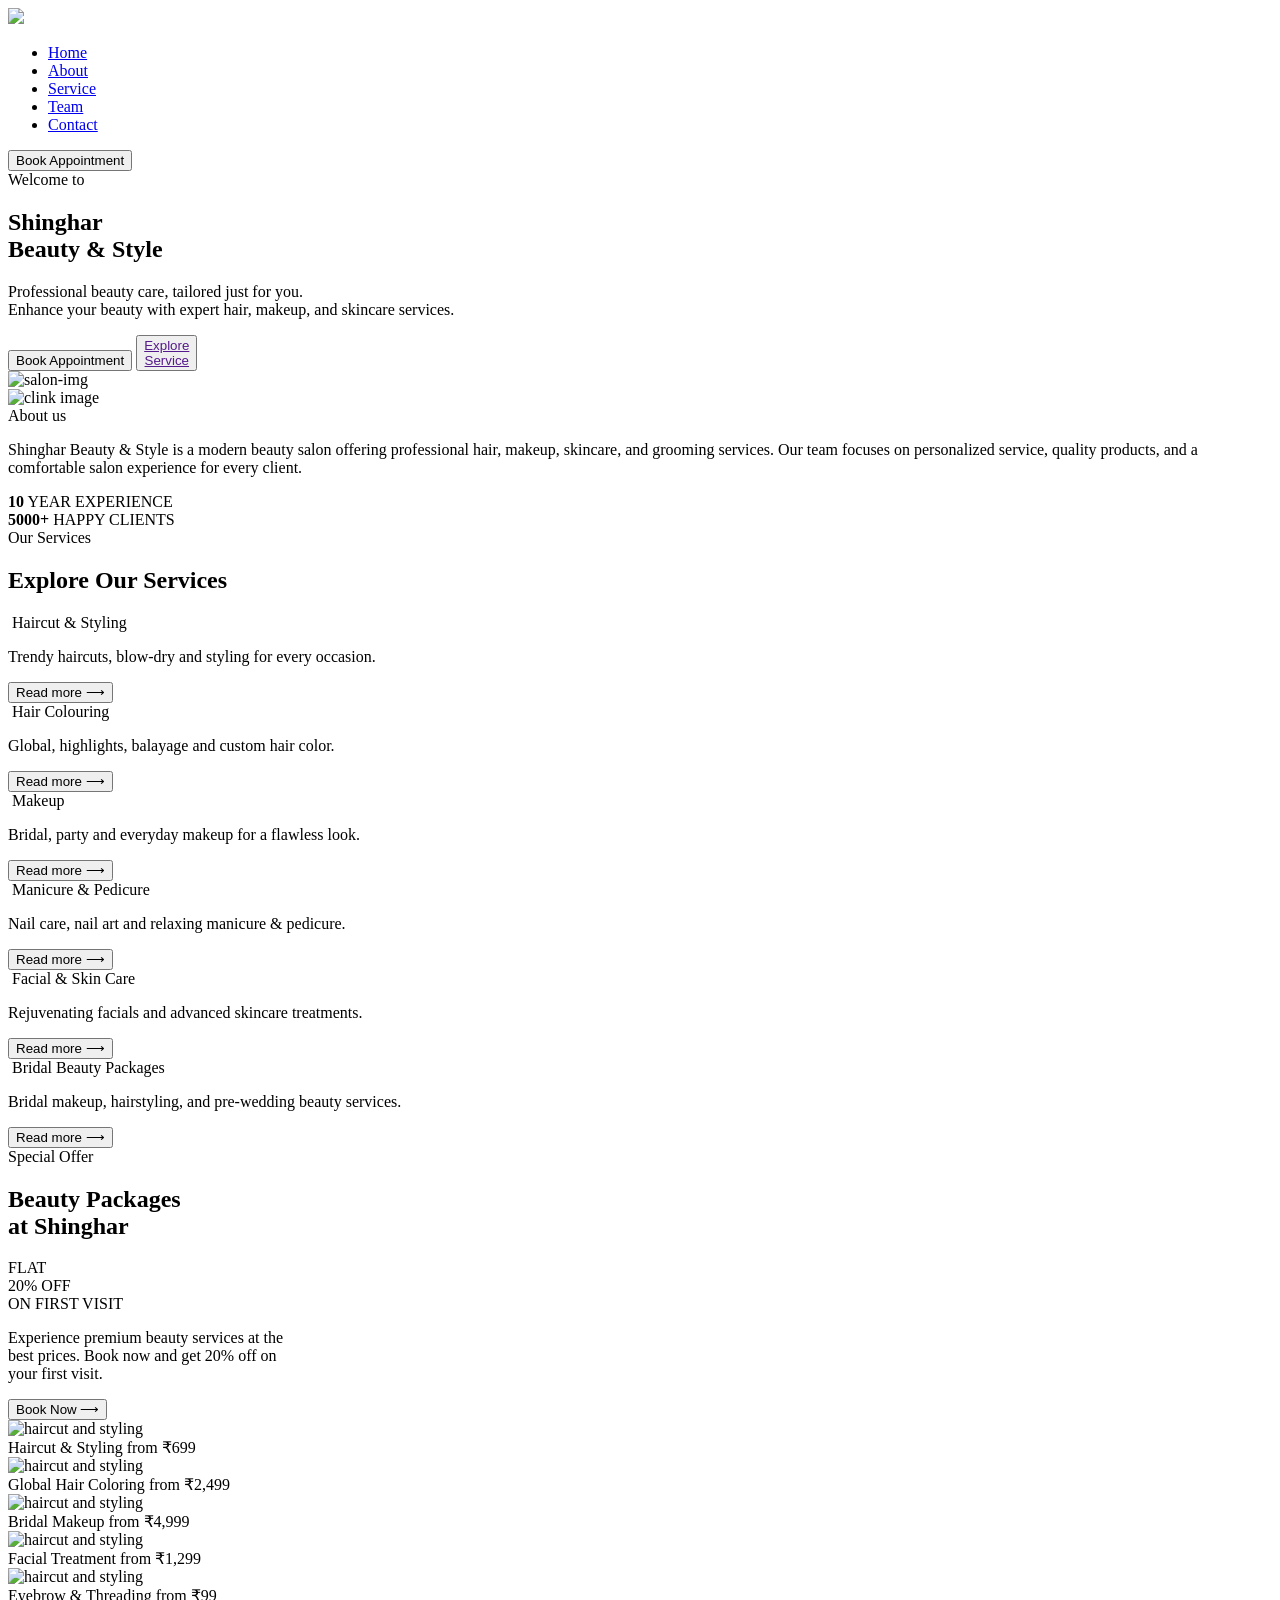
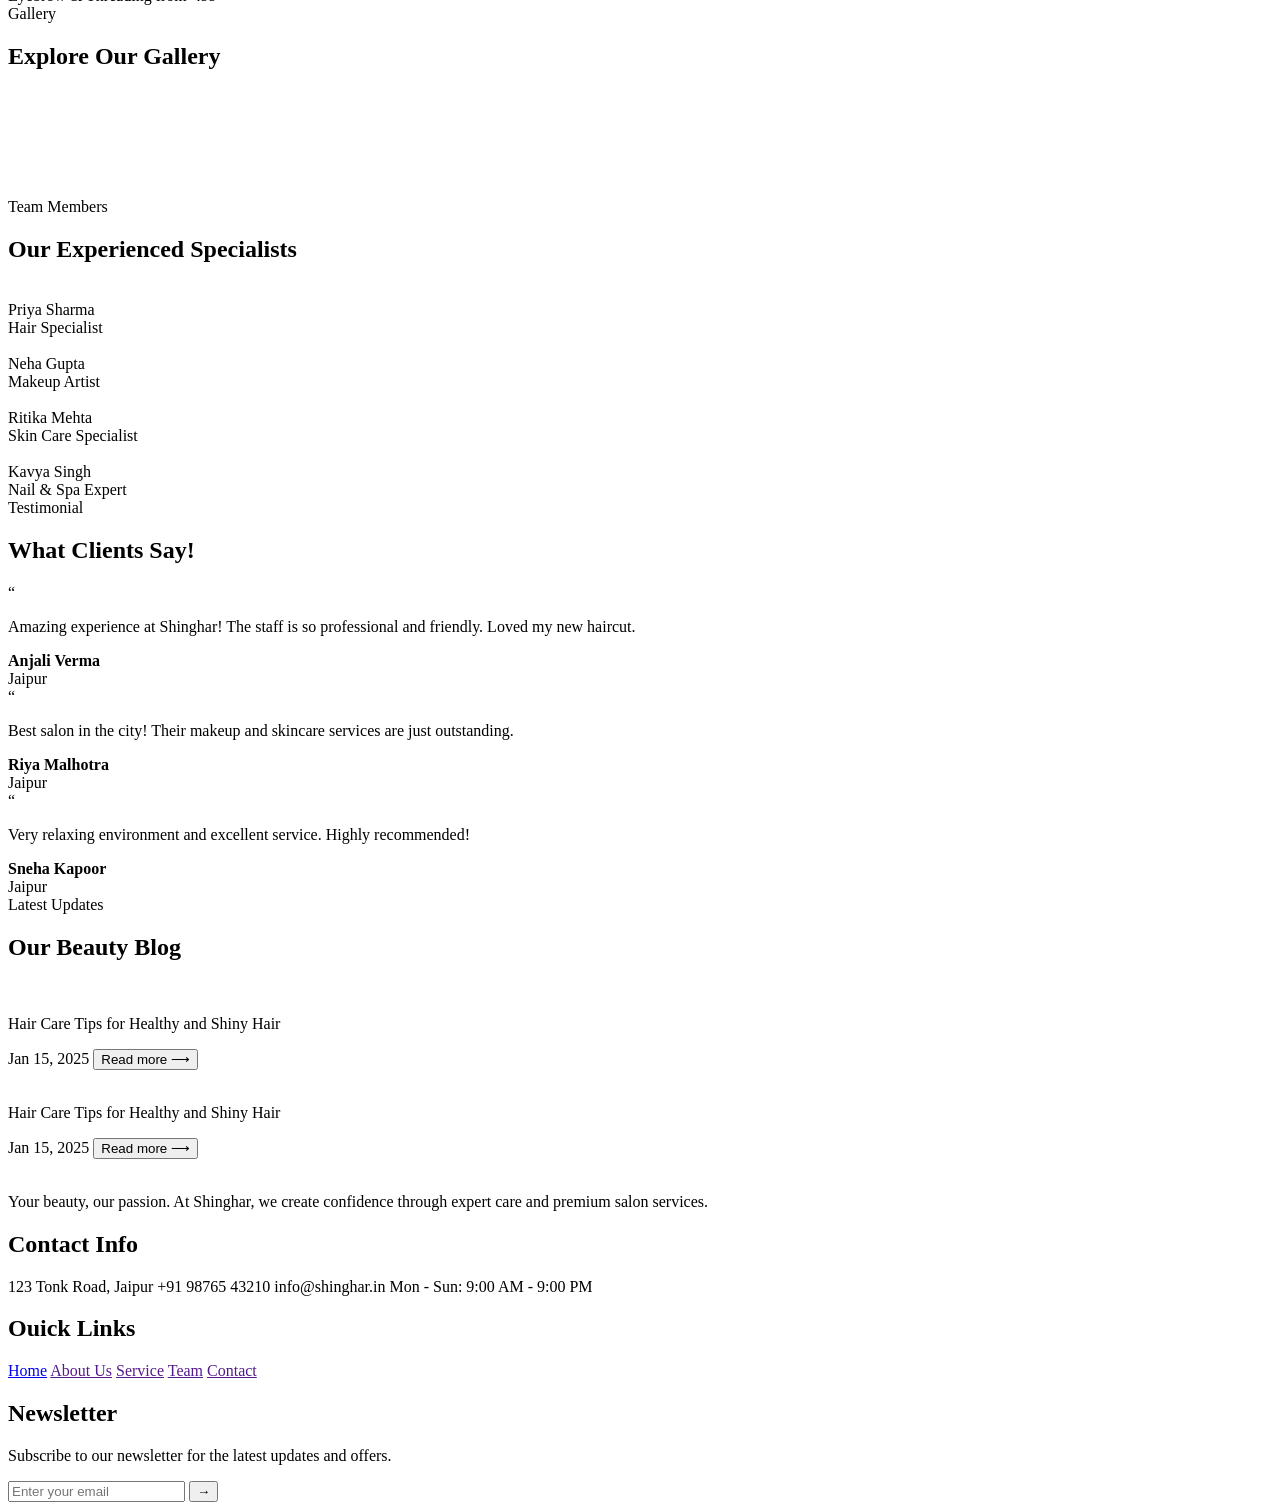
==== commit a402fc1b: "Completed home page and style code" ====
--- a/index.html
+++ b/index.html
@@ -15,7 +15,7 @@
     />
   </head>
   <body>
-    <header class="shadow-2xl bg-[rgba(248,247,244,0.5)]">
+    <header class="shadow-2xl bg-[rgba(248,247,244,0.5)] backdrop-blur-[10px] fixed top-0 left-0 w-full z-9">
       <div class="max-w-300 mx-auto flex justify-between items-center gap-9">
         <div class="w-40 md:w-50 lg:w-60 md:h-15 lg:h-20 shrink-0">
           <a href="index.html"
@@ -24,14 +24,16 @@
         </div>
         <nav class="grow hidden lg:block">
           <ul class="flex gap-9 justify-end">
-            <li><a href="index.html">Home</a></li>
-            <li><a href="about.html">About</a></li>
-            <li><a href="about.html">Service</a></li>
-            <li><a href="about.html">Team</a></li>
-            <li><a href="about.html">Contact</a></li>
+            <li><a href="index.html" class="font-['Playfair_Display'] text-(--primary-color)] font-medium text-[20px] transition duration-300 hover:text-(--secondary-color)">Home</a></li>
+            <li><a href="about.html" class="font-['Playfair_Display'] text-(--primary-color)] font-medium text-[20px] transition duration-300 hover:text-(--secondary-color)">About</a></li>
+            <li><a href="about.html" class="font-['Playfair_Display'] text-(--primary-color)] font-medium text-[20px] transition duration-300 hover:text-(--secondary-color)">Service</a></li>
+            <li><a href="about.html" class="font-['Playfair_Display'] text-(--primary-color)] font-medium text-[20px] transition duration-300 hover:text-(--secondary-color)">Team</a></li>
+            <li><a href="about.html" class="font-['Playfair_Display'] text-(--primary-color)] font-medium text-[20px] transition duration-300 hover:text-(--secondary-color)">Contact</a></li>
           </ul>
         </nav>
-        <div class="common-btn hidden lg:block w-35 sm:w-45">
+        <div
+          class="common-btn hidden lg:flex w-35 sm:w-45 bg-(--secondary-color) px-3.25 py-3.75 justify-center transition hover:-translate-y-1 hover:scale-105 hover:text-[1.03em] hover:bg-[burlywood] hover:shadow-[burlywood_0px_3px_8px] active:translate-y-0.5 active:scale-100 active:shadow-[burlywood 0px 1px 8px] rounded-lg text-[#381212] font-(family-name:--secondary-font-family) border-none outline-none font-bold"
+        >
           <button>Book Appointment</button>
         </div>
         <div
@@ -45,45 +47,63 @@
     <section class="hero bg-(--primary-background-color)">
       <div class="max-w-300 mx-auto flex-col lg:flex-row flex items-center">
         <div
-          class="hero-content text-left md:text-center lg:text-left w-full lg:w-[50%] flex flex-col px-3 md:px-0 lg:px-2.5"
-        >
-          <span
-            class="mt-20 text-[1.7em] md:text-[2.5em] font-(family-name:--primary-font-family)"
+          class="hero-content text-left md:text-center lg:text-left w-full lg:w-[45%] flex flex-col px-3 md:px-0 lg:px-2.5"
+        >
+          <span
+            class="mt-20 text-[1.7em] md:text-[2.5em] font-(family-name:--primary-font-family) inline-block text-(--secondary-color)"
             >Welcome to</span
           >
           <h1
-            class="text-[2.5em] md:text-[3.5em] leading-1.3 font-(family-name:--secondary-font-family)"
+            class="text-[2.5em] md:text-[3.5em] leading-1.3 font-(family-name:--secondary-font-family) leading-[1.3] text-(--primary-color)"
           >
             Shinghar <br class="inline sm:hidden lg:inline" />Beauty & Style
           </h1>
           <div
             class="w-15 mx-0 md:mx-auto lg:mx-0 my-2.5 border-2 border-(--secondary-color) rounded-lg"
           ></div>
-          <p class="font-light text-[0.9em] sm:text-[1em]">
+          <p
+            class="font-light text-[0.9em] sm:text-[1em] pr-2.5 my-3.75 font-[Montserrat] text-(--primary-color)"
+          >
             Professional beauty care, tailored just for you. <br />
             Enhance your beauty with expert hair, makeup, and skincare services.
           </p>
           <div
             class="hero-btns w-fit text-left mx-0 md:mx-auto lg:mx-0 flex gap-2.5 sm:gap-5"
           >
-            <button class="common-btn w-35 sm:w-45">Book Appointment</button>
-            <button class="w-35 sm:w-45">
+            <button
+              class="w-35 sm:w-45 bg-(--secondary-color) px-3.5 py-4 justify-center transition hover:-translate-y-1 hover:scale-105 hover:text-[1.03em] hover:bg-[burlywood] hover:shadow-[burlywood_0px_3px_8px] active:translate-y-0.5 active:scale-100 active:shadow-[burlywood 0px 1px 8px] rounded-lg text-[#381212] font-(family-name:--secondary-font-family) border-none outline-none font-bold"
+            >
+              Book Appointment
+            </button>
+
+            <button
+              class="w-35 sm:w-45 px-3.75 py-3.25 flex justify-center items-stretch rounded-[7px] font-bold text-[#381212] font-['Playfair_Display'] outline-none border-2 border-dashed border-(--primary-color) hover:-translate-y-0.75 hover:cursor-pointer transition duration-300 animate-bounce"
+            >
               <a href="">Explore <br class="inline sm:hidden" />Service</a>
             </button>
           </div>
-          <div class="social-media-icons mt-7">
-            <a href="https://www.facebook.com">
-              <i class="fa-brands fa-facebook-f"></i>
+
+          <div class="social-media-icons mt-7 flex gap-5">
+            <a href="https://www.facebook.com" class="border-3 border-double border-white text-[25px] text-white bg-(--secondary-color) flex justify-center w-12.5 py-2.5 hover:scale-[1.05] hover:-translate-y-1 hover:shadow-[0px_3px_5px_var(--secondary-color)] transition duration-200 active:translate-y-0 active:shadow-none">
+              <i
+                class="fa-brands fa-facebook-f"
+              ></i>
             </a>
-            <a href="https://www.instagram.com">
-              <i class="fa-brands fa-instagram"></i>
+
+            <a href="https://www.instagram.com" class="border-3 border-double border-white text-[25px] text-white bg-(--secondary-color) flex justify-center w-12.5 py-2.5 hover:scale-[1.05] hover:-translate-y-1 hover:shadow-[0px_3px_5px_var(--secondary-color)] transition duration-200 active:translate-y-0 active:shadow-none">
+              <i
+                class="fa-brands fa-instagram"
+              ></i>
             </a>
-            <a href="https://www.whatsapp.com">
-              <i class="fa-brands fa-whatsapp"></i>
+
+            <a href="https://www.whatsapp.com" class="border-3 border-double border-white text-[25px] text-white bg-(--secondary-color) flex justify-center w-12.5 py-2.5 hover:scale-[1.05] hover:-translate-y-1 hover:shadow-[0px_3px_5px_var(--secondary-color)] transition duration-200 active:translate-y-0 active:shadow-none">
+              <i
+                class="fa-brands fa-whatsapp"
+              ></i>
             </a>
           </div>
         </div>
-        <div class="hero-image w-full lg:w-[60%] mt-10 lg:mt-0 h-auto lg:h-130">
+        <div class="hero-image w-full lg:w-[65%] mt-10 lg:mt-0 h-auto lg:h-130">
           <img
             src="images/hero-img1.jpg"
             alt="salon-img"
@@ -104,7 +124,7 @@
           <img
             src="images/clinik image.png"
             alt="clink image"
-            class="w-full lg:hover:rotate-z-2 transition"
+            class="w-full rounded-lg shadow-2xl"
           />
         </div>
         <div class="right w-full lg:w-[55%] order-1 lg:order-2 self-center">
@@ -208,7 +228,7 @@
           <p
             class="font-[Montserrat] text-[0.85em] text-(--primary-color) font-normal"
           >
-            Trendy haircuts, blow-dry and styling for every occasion.
+            Global, highlights, balayage and custom hair color.
           </p>
           <button
             class="border border-(--secondary-color) px-2 py-1.5 font-(family-name:--Cormorant-Garamond) text-[1.1em] hover:bg-(--secondary-color) hover:text-[white] transition font-medium"
@@ -228,7 +248,7 @@
           <p
             class="font-[Montserrat] text-[0.85em] text-(--primary-color) font-normal"
           >
-            Trendy haircuts, blow-dry and styling for every occasion.
+            Bridal, party and everyday makeup for a flawless look.
           </p>
           <button
             class="border border-(--secondary-color) px-2 py-1.5 font-(family-name:--Cormorant-Garamond) text-[1.1em] hover:bg-(--secondary-color) hover:text-[white] transition font-medium"
@@ -252,7 +272,7 @@
           <p
             class="font-[Montserrat] text-[0.85em] text-(--primary-color) font-normal"
           >
-            Trendy haircuts, blow-dry and styling for every occasion.
+            Nail care, nail art and relaxing manicure & pedicure.
           </p>
           <button
             class="border border-(--secondary-color) px-2 py-1.5 font-(family-name:--Cormorant-Garamond) text-[1.1em] hover:bg-(--secondary-color) hover:text-[white] transition font-medium"
@@ -276,7 +296,7 @@
           <p
             class="font-[Montserrat] text-[0.85em] text-(--primary-color) font-normal"
           >
-            Trendy haircuts, blow-dry and styling for every occasion.
+            Rejuvenating facials and advanced skincare treatments.
           </p>
           <button
             class="border border-(--secondary-color) px-2 py-1.5 font-(family-name:--Cormorant-Garamond) text-[1.1em] hover:bg-(--secondary-color) hover:text-[white] transition font-medium"
@@ -289,18 +309,18 @@
           class="flex flex-col gap-2.5 bg-(--primary-background-color) p-4 justify-center items-center text-center border border-[#E5E7EB] hover:-translate-y-1 transition"
         >
           <img
-            src="images/Spa & Massage.avif"
+            src="images/Bridal makeup2.jpg"
             alt=""
             class="w-25 h-25 rounded-full"
           />
           <span
             class="font-(family-name:--secondary-font-family) font-medium text-[1.3em]"
-            >Spa & Massage</span
+            >Bridal Beauty Packages</span
           >
           <p
             class="font-[Montserrat] text-[0.85em] text-(--primary-color) font-normal"
           >
-            Trendy haircuts, blow-dry and styling for every occasion.
+            Bridal makeup, hairstyling, and pre-wedding beauty services.
           </p>
           <button
             class="border border-(--secondary-color) px-2 py-1.5 font-(family-name:--Cormorant-Garamond) text-[1.1em] hover:bg-(--secondary-color) hover:text-[white] transition font-medium"
@@ -358,6 +378,7 @@
             class="price-cards p-2 flex h-15 gap-3 bg-(--primary-color) min-w-60 sm:min-w-80"
           >
             <img
+              class="hover:scale-130 transition"
               src="images/hair cutting and styling.webp"
               alt="haircut and styling"
             />
@@ -370,7 +391,11 @@
           <div
             class="price-cards p-2 flex h-15 gap-3 bg-(--primary-color) min-w-60 sm:min-w-80"
           >
-            <img src="images/hair colouring.avif" alt="haircut and styling" />
+            <img
+              class="hover:scale-130 transition"
+              src="images/hair colouring.avif"
+              alt="haircut and styling"
+            />
             <div class="price-info text-white flex flex-col font-[Montserrat]">
               <span>Global Hair Coloring</span>
               <span>from ₹2,499</span>
@@ -380,7 +405,11 @@
           <div
             class="price-cards p-2 flex h-15 gap-3 bg-(--primary-color) min-w-60 sm:min-w-80"
           >
-            <img src="images/bridal makeup.avif" alt="haircut and styling" />
+            <img
+              class="hover:scale-130 transition"
+              src="images/bridal makeup.avif"
+              alt="haircut and styling"
+            />
             <div class="price-info text-white flex flex-col font-[Montserrat]">
               <span>Bridal Makeup</span>
               <span>from ₹4,999</span>
@@ -391,6 +420,7 @@
             class="price-cards p-2 flex h-15 gap-3 bg-(--primary-color) min-w-60 sm:min-w-80"
           >
             <img
+              class="hover:scale-130 transition"
               src="images/Facial & Skin Care.avif"
               alt="haircut and styling"
             />
@@ -403,10 +433,14 @@
           <div
             class="price-cards p-2 flex h-15 gap-3 bg-(--primary-color) min-w-60 sm:min-w-80"
           >
-            <img src="images/Spa & Massage.avif" alt="haircut and styling" />
+            <img
+              class="hover:scale-130 transition"
+              src="images/EyeBrow2.webp"
+              alt="haircut and styling"
+            />
             <div class="price-info text-white flex flex-col font-[Montserrat]">
-              <span>Spa & Body Massage</span>
-              <span>from ₹1,499</span>
+              <span>Eyebrow & Threading</span>
+              <span>from ₹99</span>
             </div>
           </div>
         </div>
@@ -425,7 +459,9 @@
       >
         Explore Our Gallery
       </h2>
-
+      <div
+        class="w-15 mx-auto my-2.5 border-2 border-(--secondary-color) rounded-lg"
+      ></div>
       <div
         class="gallery-grid grid grid-cols-2 lg:grid-cols-4 gap-4 w-full my-10 h-125"
       >
@@ -490,87 +526,365 @@
       >
         Our Experienced Specialists
       </h2>
-      <div class="grid grid-cols-2 lg:grid-cols-4 w-full my-10 gap-5">  <!--grid-->
-        <div class="bg-(--primary-background-color) hover:shadow-2xl hover:scale-103 transition"> <!--card-->
+      <div
+        class="w-15 mx-auto my-2.5 border-2 border-(--secondary-color) rounded-lg"
+      ></div>
+      <div class="grid grid-cols-2 lg:grid-cols-4 w-full my-10 gap-5">
+        <!--grid-->
+        <div
+          class="bg-(--primary-background-color) hover:shadow-2xl hover:scale-103 transition"
+        >
+          <!--card-->
           <div class="mb-5">
-            <img src="images/customer 1.png" alt="">
-          </div>
-          <span class="font-(family-name:--secondary-font-family) font-medium text-[1.3em]">Priya Sharma</span><br>
-          <span class="font-[Montserrat] text-[0.85em] font-normal text-(--primary-color)">Hair Specialist</span>
+            <img src="images/customer 1.png" alt="" />
+          </div>
+          <span
+            class="font-(family-name:--secondary-font-family) font-medium text-[1.3em]"
+            >Priya Sharma</span
+          ><br />
+          <span
+            class="font-[Montserrat] text-[0.85em] font-normal text-(--primary-color)"
+            >Hair Specialist</span
+          >
           <div class="my-5">
-            <a href="https://facebook.com" class="border border-(--secondary-color) p-2 hover:bg-(--secondary-color) hover:text-white" target="_blank"><i class="fa-brands fa-facebook-f"></i></a>
-            <a href="https://instagram.com" class="border border-(--secondary-color) p-2 hover:bg-(--secondary-color) hover:text-white transition" target="_blank"><i class="fa-brands fa-instagram"></i></a>
-            <a href="https://whatsapp.com" class="border border-(--secondary-color) p-2 hover:bg-(--secondary-color) hover:text-white transition" target="_blank"><i class="fa-brands fa-whatsapp"></i></a>
-          </div>
-        </div>        
-        <div class="bg-(--primary-background-color) hover:shadow-2xl hover:scale-103 transition"> <!--card-->
+            <a
+              href="https://facebook.com"
+              class="border border-(--secondary-color) p-2 hover:bg-(--secondary-color) hover:text-white"
+              target="_blank"
+              ><i class="fa-brands fa-facebook-f"></i
+            ></a>
+            <a
+              href="https://instagram.com"
+              class="border border-(--secondary-color) p-2 hover:bg-(--secondary-color) hover:text-white transition"
+              target="_blank"
+              ><i class="fa-brands fa-instagram"></i
+            ></a>
+            <a
+              href="https://whatsapp.com"
+              class="border border-(--secondary-color) p-2 hover:bg-(--secondary-color) hover:text-white transition"
+              target="_blank"
+              ><i class="fa-brands fa-whatsapp"></i
+            ></a>
+          </div>
+        </div>
+        <div
+          class="bg-(--primary-background-color) hover:shadow-2xl hover:scale-103 transition"
+        >
+          <!--card-->
           <div class="mb-5">
-            <img src="images/customer 2.png" alt="">
-          </div>
-          <span class="font-(family-name:--secondary-font-family) font-medium text-[1.3em]">Neha Gupta</span><br>
-          <span class="font-[Montserrat] text-[0.85em] font-normal text-(--primary-color)">Makeup Artist</span>
+            <img src="images/customer 2.png" alt="" />
+          </div>
+          <span
+            class="font-(family-name:--secondary-font-family) font-medium text-[1.3em]"
+            >Neha Gupta</span
+          ><br />
+          <span
+            class="font-[Montserrat] text-[0.85em] font-normal text-(--primary-color)"
+            >Makeup Artist</span
+          >
           <div class="my-5">
-            <a href="https://facebook.com" class="border border-(--secondary-color) p-2 hover:bg-(--secondary-color) hover:text-white transition" target="_blank"><i class="fa-brands fa-facebook-f"></i></a>
-            <a href="https://instagram.com" class="border border-(--secondary-color) p-2 hover:bg-(--secondary-color) hover:text-white transition" target="_blank"><i class="fa-brands fa-instagram"></i></a>
-            <a href="https://whatsapp.com" class="border border-(--secondary-color) p-2 hover:bg-(--secondary-color) hover:text-white transition" target="_blank"><i class="fa-brands fa-whatsapp"></i></a>
-          </div>
-        </div>        
-        <div class="bg-(--primary-background-color) hover:shadow-2xl hover:scale-103 transition"> <!--card-->
+            <a
+              href="https://facebook.com"
+              class="border border-(--secondary-color) p-2 hover:bg-(--secondary-color) hover:text-white transition"
+              target="_blank"
+              ><i class="fa-brands fa-facebook-f"></i
+            ></a>
+            <a
+              href="https://instagram.com"
+              class="border border-(--secondary-color) p-2 hover:bg-(--secondary-color) hover:text-white transition"
+              target="_blank"
+              ><i class="fa-brands fa-instagram"></i
+            ></a>
+            <a
+              href="https://whatsapp.com"
+              class="border border-(--secondary-color) p-2 hover:bg-(--secondary-color) hover:text-white transition"
+              target="_blank"
+              ><i class="fa-brands fa-whatsapp"></i
+            ></a>
+          </div>
+        </div>
+        <div
+          class="bg-(--primary-background-color) hover:shadow-2xl hover:scale-103 transition"
+        >
+          <!--card-->
           <div class="mb-5">
-            <img src="images/customer 3.png" alt="">
-          </div>
-          <span class="font-(family-name:--secondary-font-family) font-medium text-[1.3em]">Ritika Mehta</span><br>
-          <span class="font-[Montserrat] text-[0.85em] font-normal text-(--primary-color)">Skin Care Specialist</span>
+            <img src="images/customer 3.png" alt="" />
+          </div>
+          <span
+            class="font-(family-name:--secondary-font-family) font-medium text-[1.3em]"
+            >Ritika Mehta</span
+          ><br />
+          <span
+            class="font-[Montserrat] text-[0.85em] font-normal text-(--primary-color)"
+            >Skin Care Specialist</span
+          >
           <div class="my-5">
-            <a href="https://facebook.com" class="border border-(--secondary-color) p-2 hover:bg-(--secondary-color) hover:text-white transition" target="_blank"><i class="fa-brands fa-facebook-f"></i></a>
-            <a href="https://instagram.com" class="border border-(--secondary-color) p-2 hover:bg-(--secondary-color) hover:text-white transition" target="_blank"><i class="fa-brands fa-instagram"></i></a>
-            <a href="https://whatsapp.com" class="border border-(--secondary-color) p-2 hover:bg-(--secondary-color) hover:text-white transition" target="_blank"><i class="fa-brands fa-whatsapp"></i></a>
-          </div>
-        </div>        
-        <div class="bg-(--primary-background-color) hover:shadow-2xl hover:scale-105 transition"> <!--card-->
+            <a
+              href="https://facebook.com"
+              class="border border-(--secondary-color) p-2 hover:bg-(--secondary-color) hover:text-white transition"
+              target="_blank"
+              ><i class="fa-brands fa-facebook-f"></i
+            ></a>
+            <a
+              href="https://instagram.com"
+              class="border border-(--secondary-color) p-2 hover:bg-(--secondary-color) hover:text-white transition"
+              target="_blank"
+              ><i class="fa-brands fa-instagram"></i
+            ></a>
+            <a
+              href="https://whatsapp.com"
+              class="border border-(--secondary-color) p-2 hover:bg-(--secondary-color) hover:text-white transition"
+              target="_blank"
+              ><i class="fa-brands fa-whatsapp"></i
+            ></a>
+          </div>
+        </div>
+        <div
+          class="bg-(--primary-background-color) hover:shadow-2xl hover:scale-105 transition"
+        >
+          <!--card-->
           <div class="mb-5">
-            <img src="images/customer 4.png" alt="">
-          </div>
-          <span class="font-(family-name:--secondary-font-family) font-medium text-[1.3em]">Kavya Singh</span><br>
-          <span class="font-[Montserrat] text-[0.85em] font-normal text-(--primary-color)">Nail & Spa Expert</span>
+            <img src="images/customer 4.png" alt="" />
+          </div>
+          <span
+            class="font-(family-name:--secondary-font-family) font-medium text-[1.3em]"
+            >Kavya Singh</span
+          ><br />
+          <span
+            class="font-[Montserrat] text-[0.85em] font-normal text-(--primary-color)"
+            >Nail & Spa Expert</span
+          >
           <div class="my-5">
-            <a href="https://facebook.com" class="border border-(--secondary-color) p-2 hover:bg-(--secondary-color) hover:text-white transition" target="_blank"><i class="fa-brands fa-facebook-f"></i></a>
-            <a href="https://instagram.com" class="border border-(--secondary-color) p-2 hover:bg-(--secondary-color) hover:text-white transition" target="_blank"><i class="fa-brands fa-instagram"></i></a>
-            <a href="https://whatsapp.com" class="border border-(--secondary-color) p-2 hover:bg-(--secondary-color) hover:text-white transition" target="_blank"><i class="fa-brands fa-whatsapp"></i></a>
-          </div>
-        </div>        
+            <a
+              href="https://facebook.com"
+              class="border border-(--secondary-color) p-2 hover:bg-(--secondary-color) hover:text-white transition"
+              target="_blank"
+              ><i class="fa-brands fa-facebook-f"></i
+            ></a>
+            <a
+              href="https://instagram.com"
+              class="border border-(--secondary-color) p-2 hover:bg-(--secondary-color) hover:text-white transition"
+              target="_blank"
+              ><i class="fa-brands fa-instagram"></i
+            ></a>
+            <a
+              href="https://whatsapp.com"
+              class="border border-(--secondary-color) p-2 hover:bg-(--secondary-color) hover:text-white transition"
+              target="_blank"
+              ><i class="fa-brands fa-whatsapp"></i
+            ></a>
+          </div>
+        </div>
       </div>
     </section>
     <section class="bg-(--primary-background-color)">
       <div class="max-w-300 mx-auto px-5 lg:px-0 mt-30 text-center py-13">
-        <span class="text-[1.5em] md:text-[2em] font-(family-name:--primary-font-family) text-(--secondary-color)">Testimonial</span>
-        <h2 class="text-[2em] md:text-[2.5em] leading-1.3 font-(family-name:--secondary-font-family)">What Clients Say!</h2>
-
-
-        <div class="flex gap-5 text-left leading-7 mt-5 justify-center flex-wrap lg:flex-nowrap"> <!--flex-->
-          <div class="px-5 py-4 font-[Montserrat] bg-white ">
-            <span class="text-(--secondary-color) text-4xl">“</span>
-            <p class="mb-3.5">Amazing experience at Shinghar! The staff is so professional and friendly. Loved my new haircut.</p>
-            <b>Anjali Verma</b><br>
-            <span class="text-[0.9em]">Jaipur</span>
-          </div>
-          <div class="px-5 py-4 font-[Montserrat] bg-(--secondary-color) text-white">
-            <span class="text-white text-4xl">“</span>
-            <p class="mb-3.5">Amazing experience at Shinghar! The staff is so professional and friendly. Loved my new haircut.</p>
-            <b>Anjali Verma</b><br>
-            <span class="text-[0.9em]">Jaipur</span>
-          </div>
+        <span
+          class="text-[1.5em] md:text-[2em] font-(family-name:--primary-font-family) text-(--secondary-color)"
+          >Testimonial</span
+        >
+        <h2
+          class="text-[2em] md:text-[2.5em] leading-1.3 font-(family-name:--secondary-font-family)"
+        >
+          What Clients Say!
+        </h2>
+        <div
+          class="w-15 mx-auto my-2.5 border-2 border-(--secondary-color) rounded-lg"
+        ></div>
+        <div
+          class="grid grid-cols-1 lg:grid-cols-3 gap-5 text-left leading-7 mt-5 justify-center"
+        >
+          <!--flex-->
           <div class="px-5 py-4 font-[Montserrat] bg-white">
             <span class="text-(--secondary-color) text-4xl">“</span>
-            <p class="mb-3.5">Amazing experience at Shinghar! The staff is so professional and friendly. Loved my new haircut.</p>
-            <b>Anjali Verma</b><br>
+            <p class="mb-3.5">
+              Amazing experience at Shinghar! The staff is so professional and
+              friendly. Loved my new haircut.
+            </p>
+            <b>Anjali Verma</b><br />
             <span class="text-[0.9em]">Jaipur</span>
           </div>
-
-        </div>
-
+          <div
+            class="px-5 py-4 font-[Montserrat] bg-(--secondary-color) text-white"
+          >
+            <span class="text-white text-4xl">“</span>
+            <p class="mb-3.5">
+              Best salon in the city! Their makeup and skincare services are
+              just outstanding.
+            </p>
+            <b>Riya Malhotra</b><br />
+            <span class="text-[0.9em]">Jaipur</span>
+          </div>
+          <div class="px-5 py-4 font-[Montserrat] bg-white">
+            <span class="text-(--secondary-color) text-4xl">“</span>
+            <p class="mb-3.5">
+              Very relaxing environment and excellent service. Highly
+              recommended!
+            </p>
+            <b>Sneha Kapoor</b><br />
+            <span class="text-[0.9em]">Jaipur</span>
+          </div>
+        </div>
       </div>
     </section>
-    
+
+    <section class="max-w-300 mx-auto my-10 px-5 lg:px-0 mt-20 text-center">
+      <span
+        class="text-[1.5em] md:text-[2em] font-(family-name:--primary-font-family) text-(--secondary-color)"
+        >Latest Updates</span
+      >
+      <h2
+        class="text-[2em] md:text-[2.5em] leading-1.3 font-(family-name:--secondary-font-family)"
+      >
+        Our Beauty Blog
+      </h2>
+      <div
+        class="w-15 mx-auto my-2.5 border-2 border-(--secondary-color) rounded-lg"
+      ></div>
+      <div
+        class="flex gap-6 text-left my-5 flex-col md:flex-row justify-between"
+      >
+        <div class="flex gap-5">
+          <div class="w-38 h-28 overflow-hidden shrink-0">
+            <img src="images/healthy and shiny hair'.avif" alt="" />
+          </div>
+          <div class="flex flex-col justify-between">
+            <p
+              class="font-(family-name:--secondary-font-family) font-medium text-[1.3em]"
+            >
+              Hair Care Tips for Healthy and Shiny Hair
+            </p>
+            <span class="text-[0.8em] text-gray-500">Jan 15, 2025</span>
+            <button
+              class="border border-(--secondary-color) px-2 py-1.5 font-(family-name:--Cormorant-Garamond) text-[1.1em] hover:bg-(--secondary-color) hover:text-[white] transition font-medium w-30"
+            >
+              Read more ⟶
+            </button>
+          </div>
+        </div>
+        <div class="flex gap-5">
+          <div class="w-38 h-28 overflow-hidden shrink-0">
+            <img
+              src="images/Facial & Skin Care.avif"
+              alt=""
+              class="w-full h-full"
+            />
+          </div>
+          <div class="flex flex-col justify-between">
+            <p
+              class="font-(family-name:--secondary-font-family) font-medium text-[1.3em]"
+            >
+              Hair Care Tips for Healthy and Shiny Hair
+            </p>
+            <span class="text-[0.8em] text-gray-500">Jan 15, 2025</span>
+            <button
+              class="border border-(--secondary-color) px-2 py-1.5 font-(family-name:--Cormorant-Garamond) text-[1.1em] hover:bg-(--secondary-color) hover:text-[white] transition font-medium w-30"
+            >
+              Read more ⟶
+            </button>
+          </div>
+        </div>
+      </div>
+    </section>
+
+    <footer class="bg-[#1E1C18] text-[#9CA3AF] w-full">
+      <div
+        class="max-w-300 mx-auto px-5 lg:px-0 mt-10 grid grid-cols-2 lg:grid-cols-4 text-left gap-5 py-10"
+      >
+        <div>
+          <!--Col1-->
+          <a href="index.html">
+            <img src="images/logo.png" alt="" class="w-50 mb-5" />
+          </a>
+          <p class="mb-5">
+            Your beauty, our passion. At Shinghar, we create confidence through
+            expert care and premium salon services.
+          </p>
+          <div class="my-5">
+            <a
+              href="https://facebook.com"
+              class="border border-(--secondary-color) p-2 hover:bg-(--secondary-color) hover:text-white transition"
+              target="_blank"
+              ><i class="fa-brands fa-facebook-f"></i
+            ></a>
+            <a
+              href="https://instagram.com"
+              class="border border-(--secondary-color) p-2 hover:bg-(--secondary-color) hover:text-white transition"
+              target="_blank"
+              ><i class="fa-brands fa-instagram"></i
+            ></a>
+            <a
+              href="https://whatsapp.com"
+              class="border border-(--secondary-color) p-2 hover:bg-(--secondary-color) hover:text-white transition"
+              target="_blank"
+              ><i class="fa-brands fa-whatsapp"></i
+            ></a>
+          </div>
+        </div>
+        <div class="flex flex-col gap-2.5">
+          <!--Col2-->
+          <h2
+            class="font-(family-name:--secondary-font-family) font-medium text-[1.3em] text-(--secondary-color) mb-5"
+          >
+            Contact Info
+          </h2>
+          <span class="hover:text-(--secondary-color) transition"
+            ><i class="fa-solid fa-location-dot"></i> 123 Tonk Road,
+            Jaipur</span
+          >
+          <span class="hover:text-(--secondary-color) transition"
+            ><i class="fa-solid fa-phone"></i> +91 98765 43210</span
+          >
+          <span class="hover:text-(--secondary-color) transition"
+            ><i class="fa-regular fa-envelope"></i> info@shinghar.in</span
+          >
+          <span class="hover:text-(--secondary-color) transition"
+            ><i class="fa-solid fa-calendar-days"></i> Mon - Sun: 9:00 AM - 9:00
+            PM</span
+          >
+        </div>
+        <div class="flex flex-col gap-2.5">
+          <!--Col3-->
+          <h2
+            class="font-(family-name:--secondary-font-family) font-medium text-[1.3em] text-(--secondary-color) mb-5"
+          >
+            Ouick Links
+          </h2>
+          <a class="hover:text-(--secondary-color) transition" href="index.html"
+            >Home</a
+          >
+          <a class="hover:text-(--secondary-color) transition" href=""
+            >About Us</a
+          >
+          <a class="hover:text-(--secondary-color) transition" href=""
+            >Service</a
+          >
+          <a class="hover:text-(--secondary-color) transition" href="">Team</a>
+          <a class="hover:text-(--secondary-color) transition" href=""
+            >Contact</a
+          >
+        </div>
+        <div class="flex flex-col gap-2.5">
+          <!--Col4-->
+          <h2
+            class="font-(family-name:--secondary-font-family) font-medium text-[1.3em] text-(--secondary-color) mb-5"
+          >
+            Newsletter
+          </h2>
+          <p>Subscribe to our newsletter for the latest updates and offers.</p>
+          <div class="flex">
+            <input
+              type="email"
+              placeholder="Enter your email"
+              class="w-full px-3 py-3 text-xs text-black outline-none bg-white"
+            />
+
+            <button class="bg-gold px-4 bg-(--secondary-color) text-white">
+              →
+            </button>
+          </div>
+        </div>
+      </div>
+    </footer>
   </body>
 </html>
--- a/style.css
+++ b/style.css
@@ -12,116 +12,4 @@
   box-sizing: border-box;
 }
 
-header{
-    backdrop-filter: blur(10px);
-    position: fixed;
-    top: 0px;
-    left: 0px;
-    width: 100%;
-    z-index: 9;
-}
-header ul a {
-  font-family: "Playfair Display";
-  color: var(--primary-color);
-  font-weight: 500;
-  font-size: 20px;
-  transition: 300ms;
-}
-header ul a:hover{
-  color: var(--secondary-color);
-}
 
-.hero-image{
-  display: flex;
-  align-items: stretch;
-}
-.hero-content span{
-  display: inline-block;
-  color: #BF9456;
-}
-.hero-content h1{
-  line-height: 1.3;
-  color: var(--primary-color);
-}
-
-.hero-content p{
-  padding: 0px 10px 0px 0px;
-  margin: 15px 0px;
-  font-family: "Montserrat";
-}
-
-/* .hero-btns{
-  display: flex ;
-  gap: 20px;
-} */
-.hero-content .hero-btns button:nth-child(2){
-  padding: 13px 15px;
-  display: flex;
-  justify-content: center;
-  align-items: stretch;
-  border-radius: 7px;
-  transition: 200ms;
-  font-weight: bold;
-  color: rgb(56, 18, 18);
-  font-family:"Playfair Display", sans-serif ;
-  border: none;
-  outline: none;
-  border: 2px dashed var(--primary-color);
-}
-.hero-content .hero-btns button:nth-child(2):hover{
-  transform: translateY(-3px);
-  text-shadow: 0px 2px 7px rgb(56, 18, 18);
-  cursor: pointer;
-}
-.common-btn{
-  /* width: 180px; */
-  padding: 13px 15px;
-  background-color: var(--secondary-color);
-  /* display: flex; */
-  justify-content: center;
-  align-items: stretch;
-  border-radius: 7px;
-  transition: 200ms;
-  font-weight: bold;
-  color: rgb(56, 18, 18);
-  font-family:"Playfair Display", sans-serif ;
-  border: none;
-  outline: none;
-}
-.common-btn:hover {
-  transform: translateY(-4px);
-  transform: scale(1.03);
-  font-size: 1.03em;
-  letter-spacing: 0.3px;
-  background-color: burlywood;
-  box-shadow: burlywood 0px 3px 8px;
-}
-.common-btn:active{
-  transform: translateY(-2px);
-  transform: scale(1);
-  box-shadow: burlywood 0px 1px 8px;
-}
-.social-media-icons i{
-  border: 3px double bisque;
-  font-size: 25px;
-  /* width: 100%; */
-  padding: 10px;
-  width: 50px;
-  background-color: var(--secondary-color);
-  color: white;
-  text-align: center;
-  margin: 0 20px 0 0;
-  transition: 200ms;
-}
-.social-media-icons i:hover{
-  transform: scale(1.05);
-  transform: translateY(-4px);
-  box-shadow: 0px 3px 5px var(--secondary-color);
-
-}
-.social-media-icons i:active{
-  transform: translateY(0);
-  box-shadow: none;
-}
-
-
